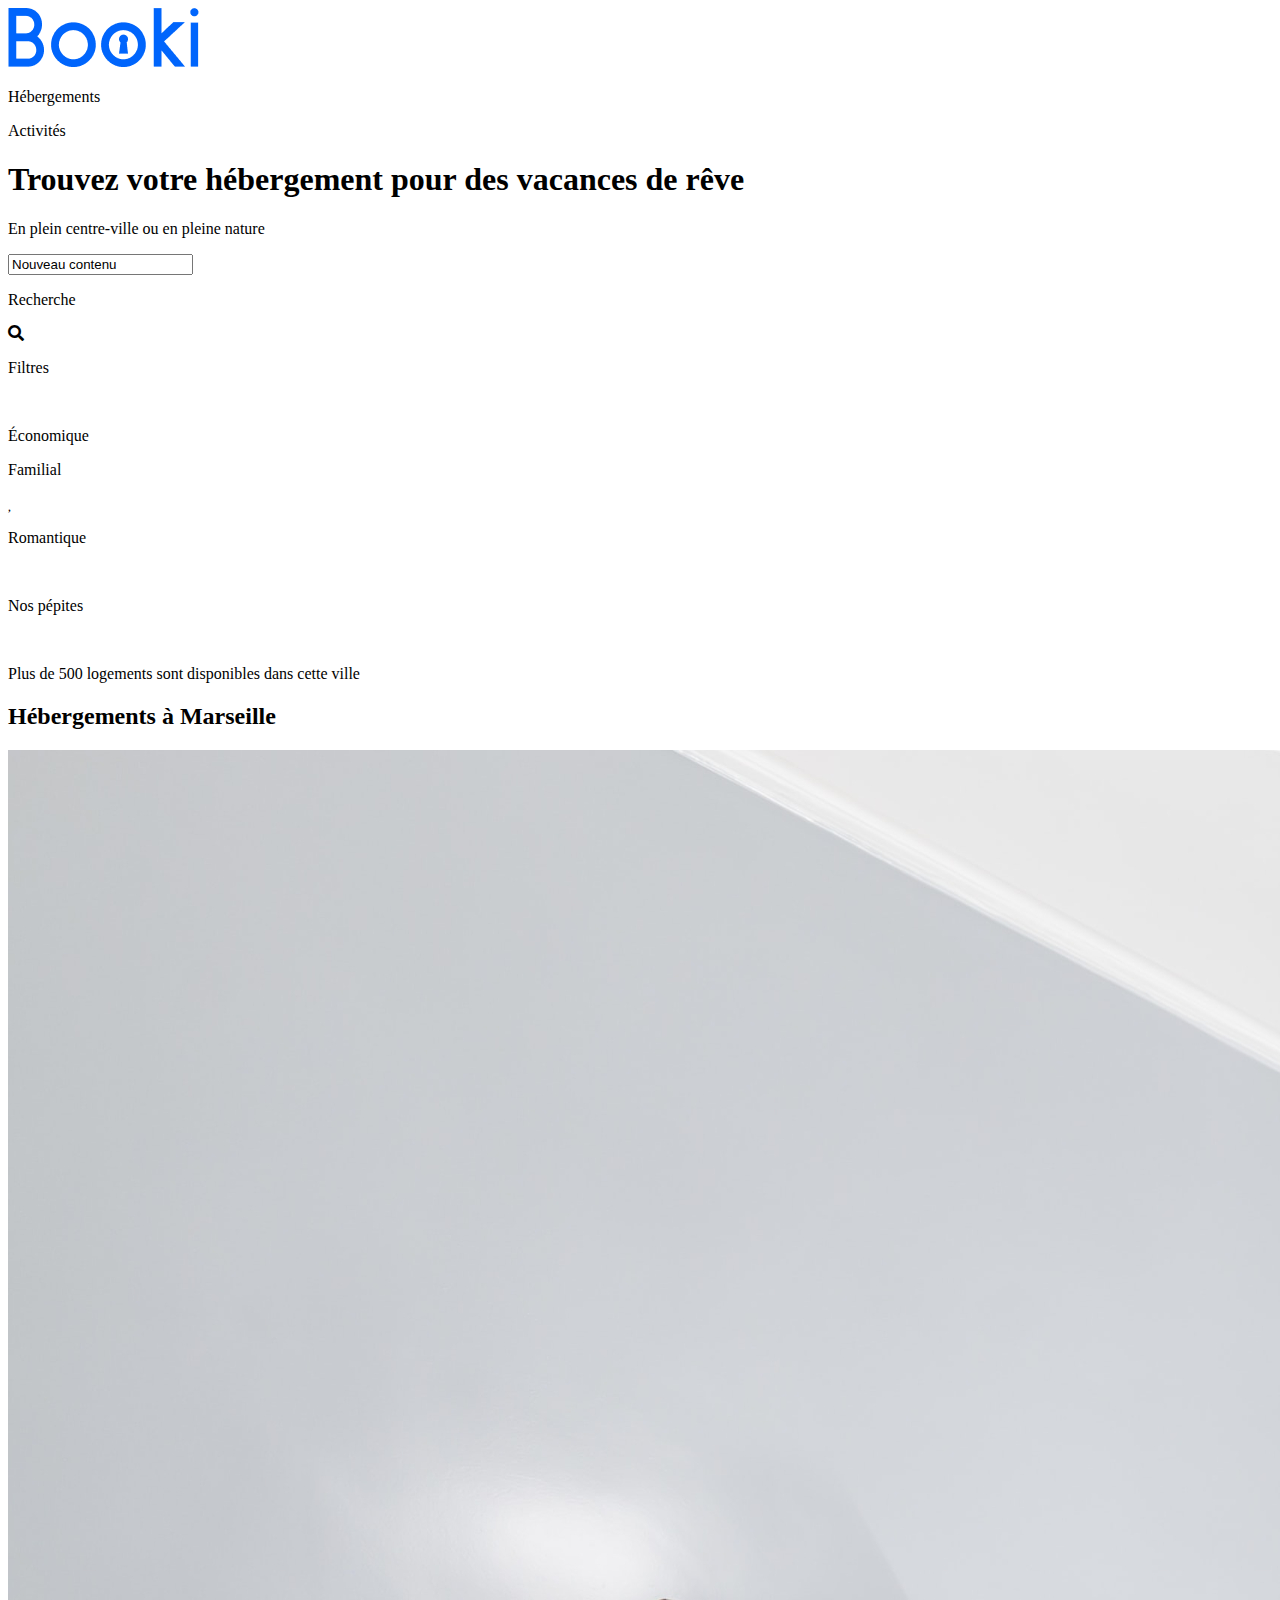
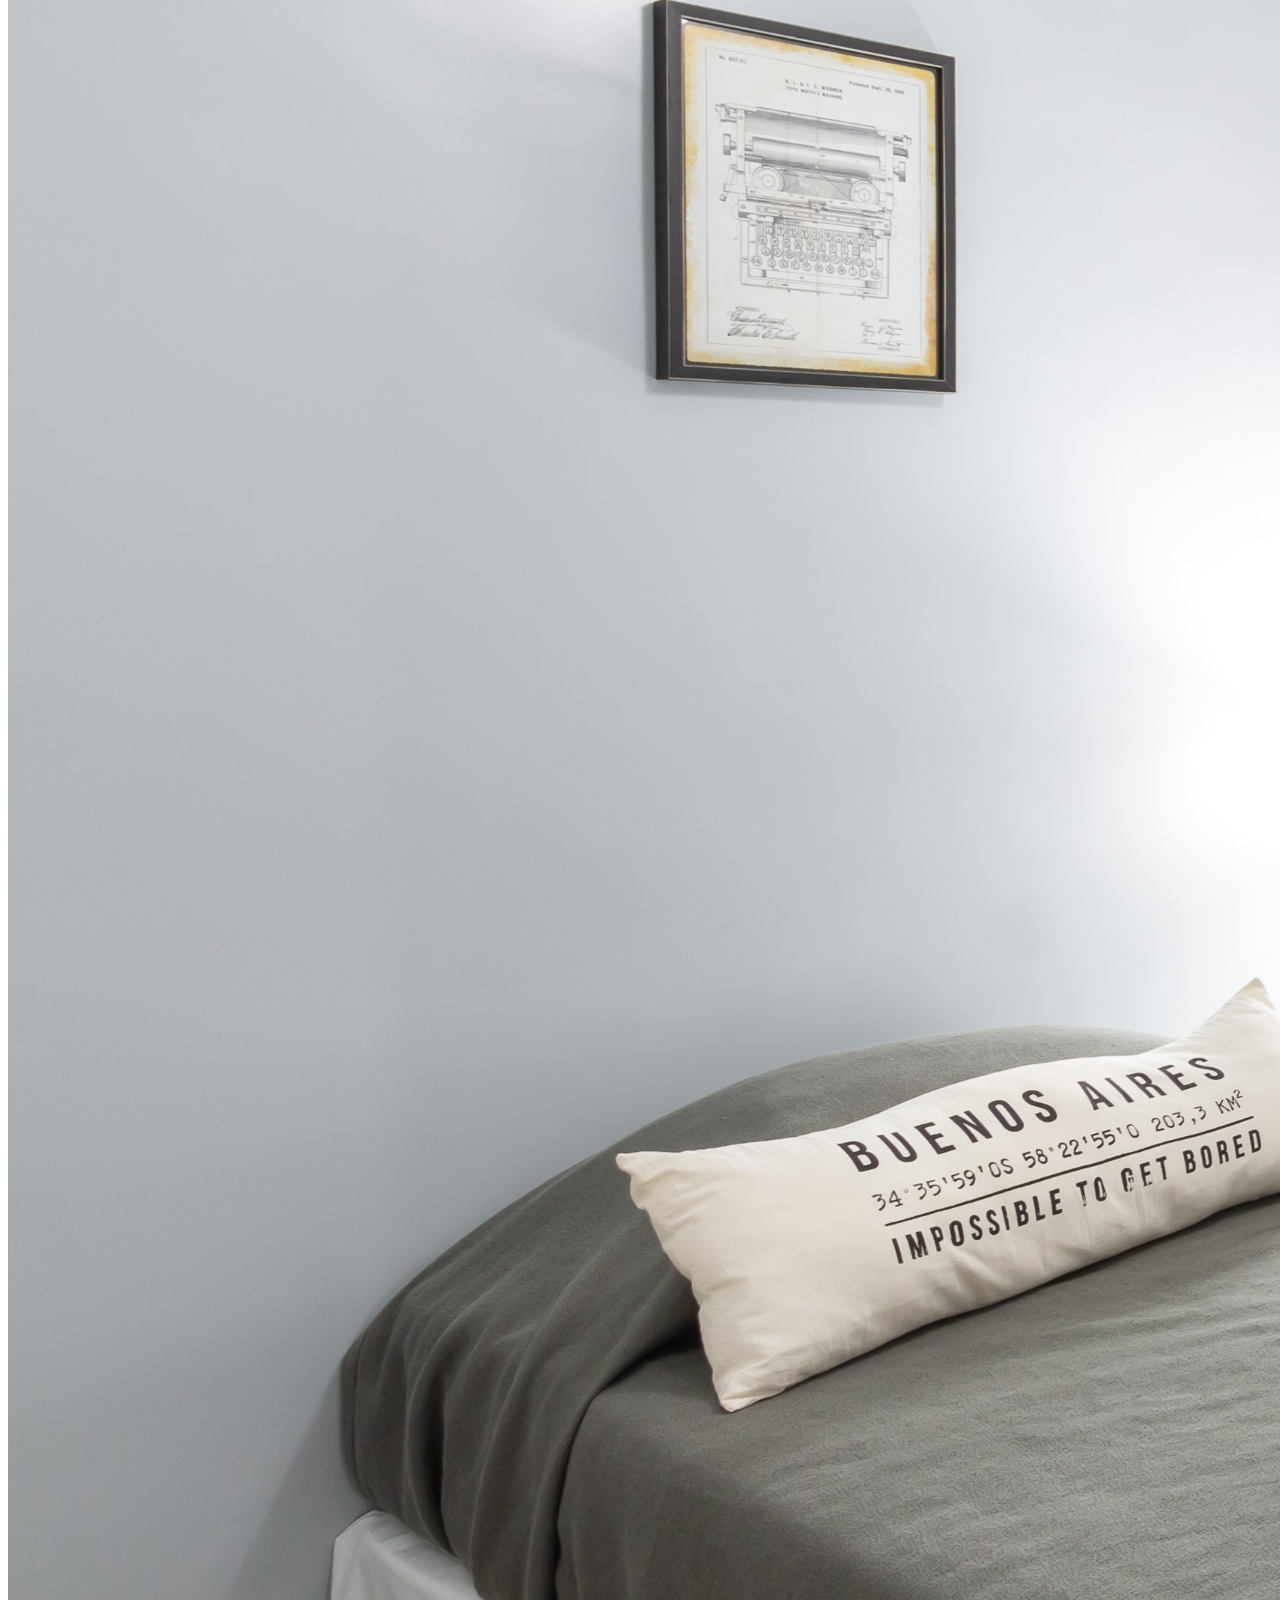
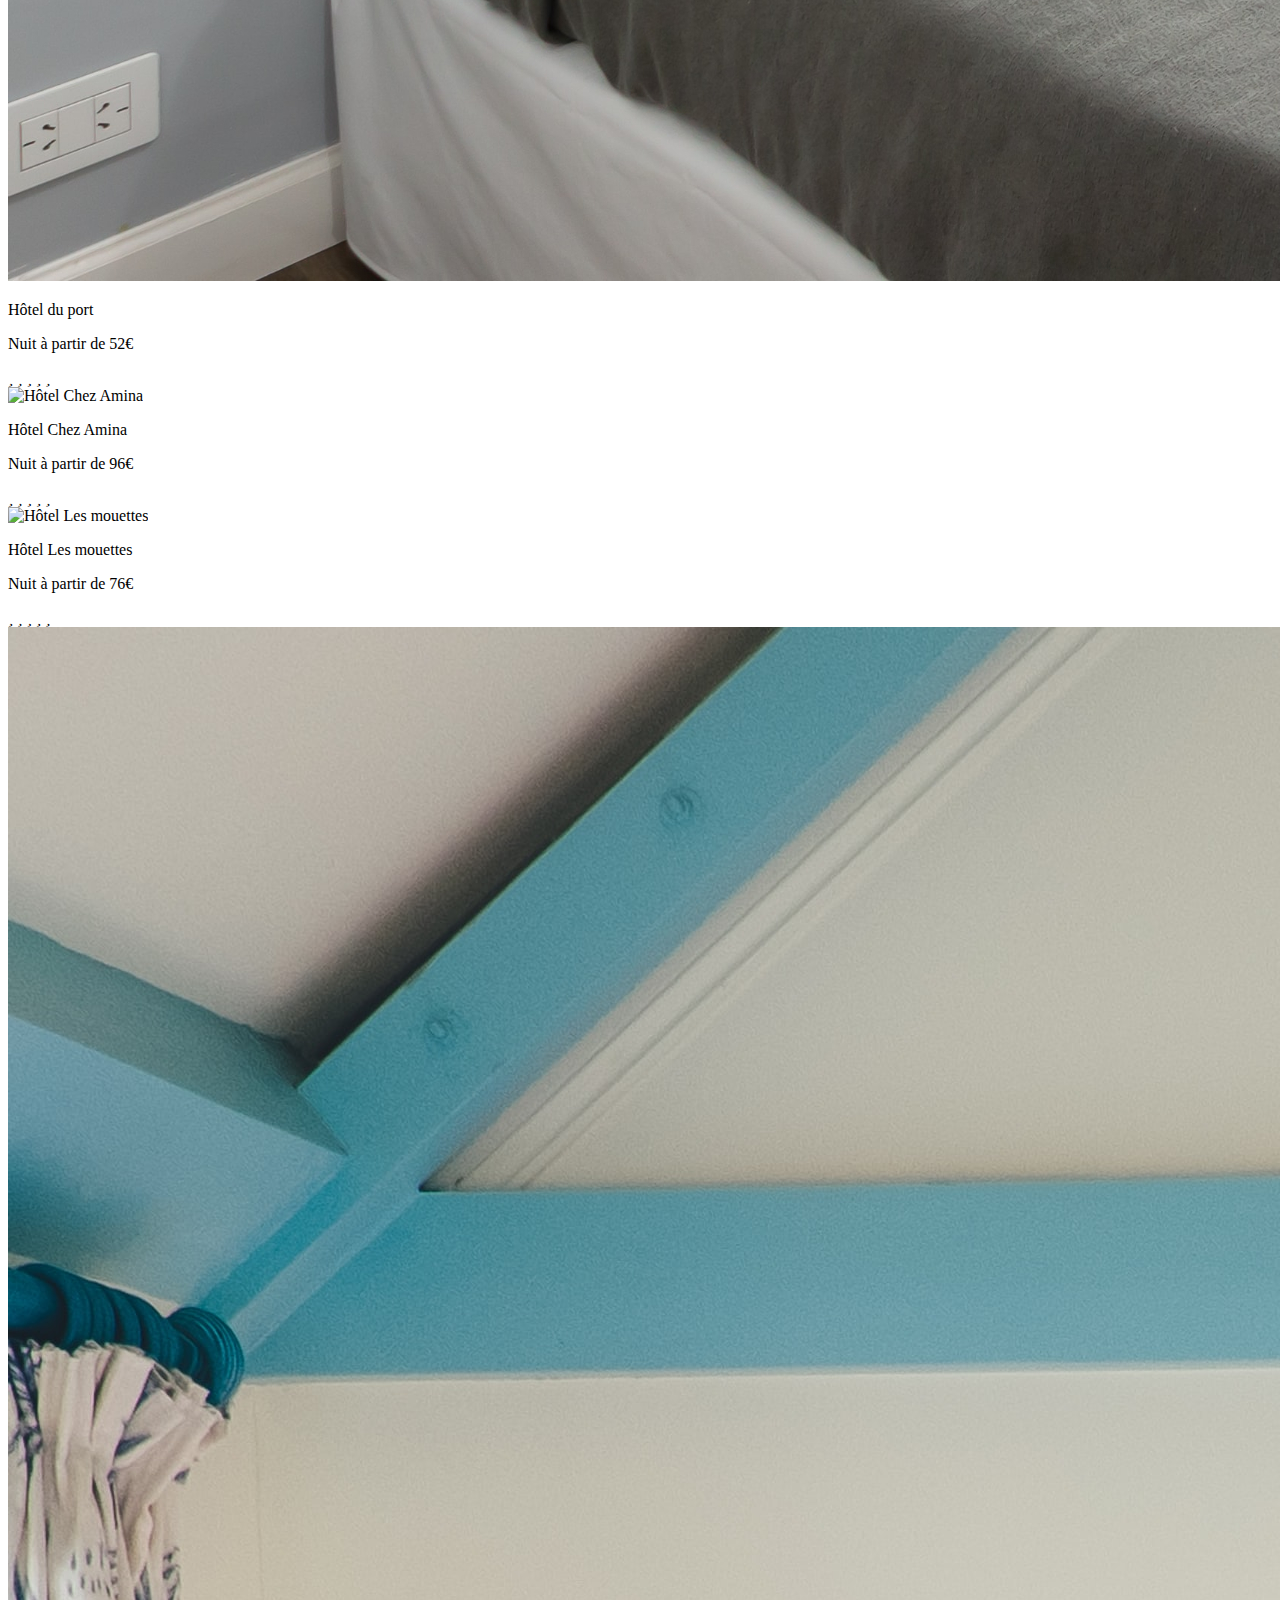
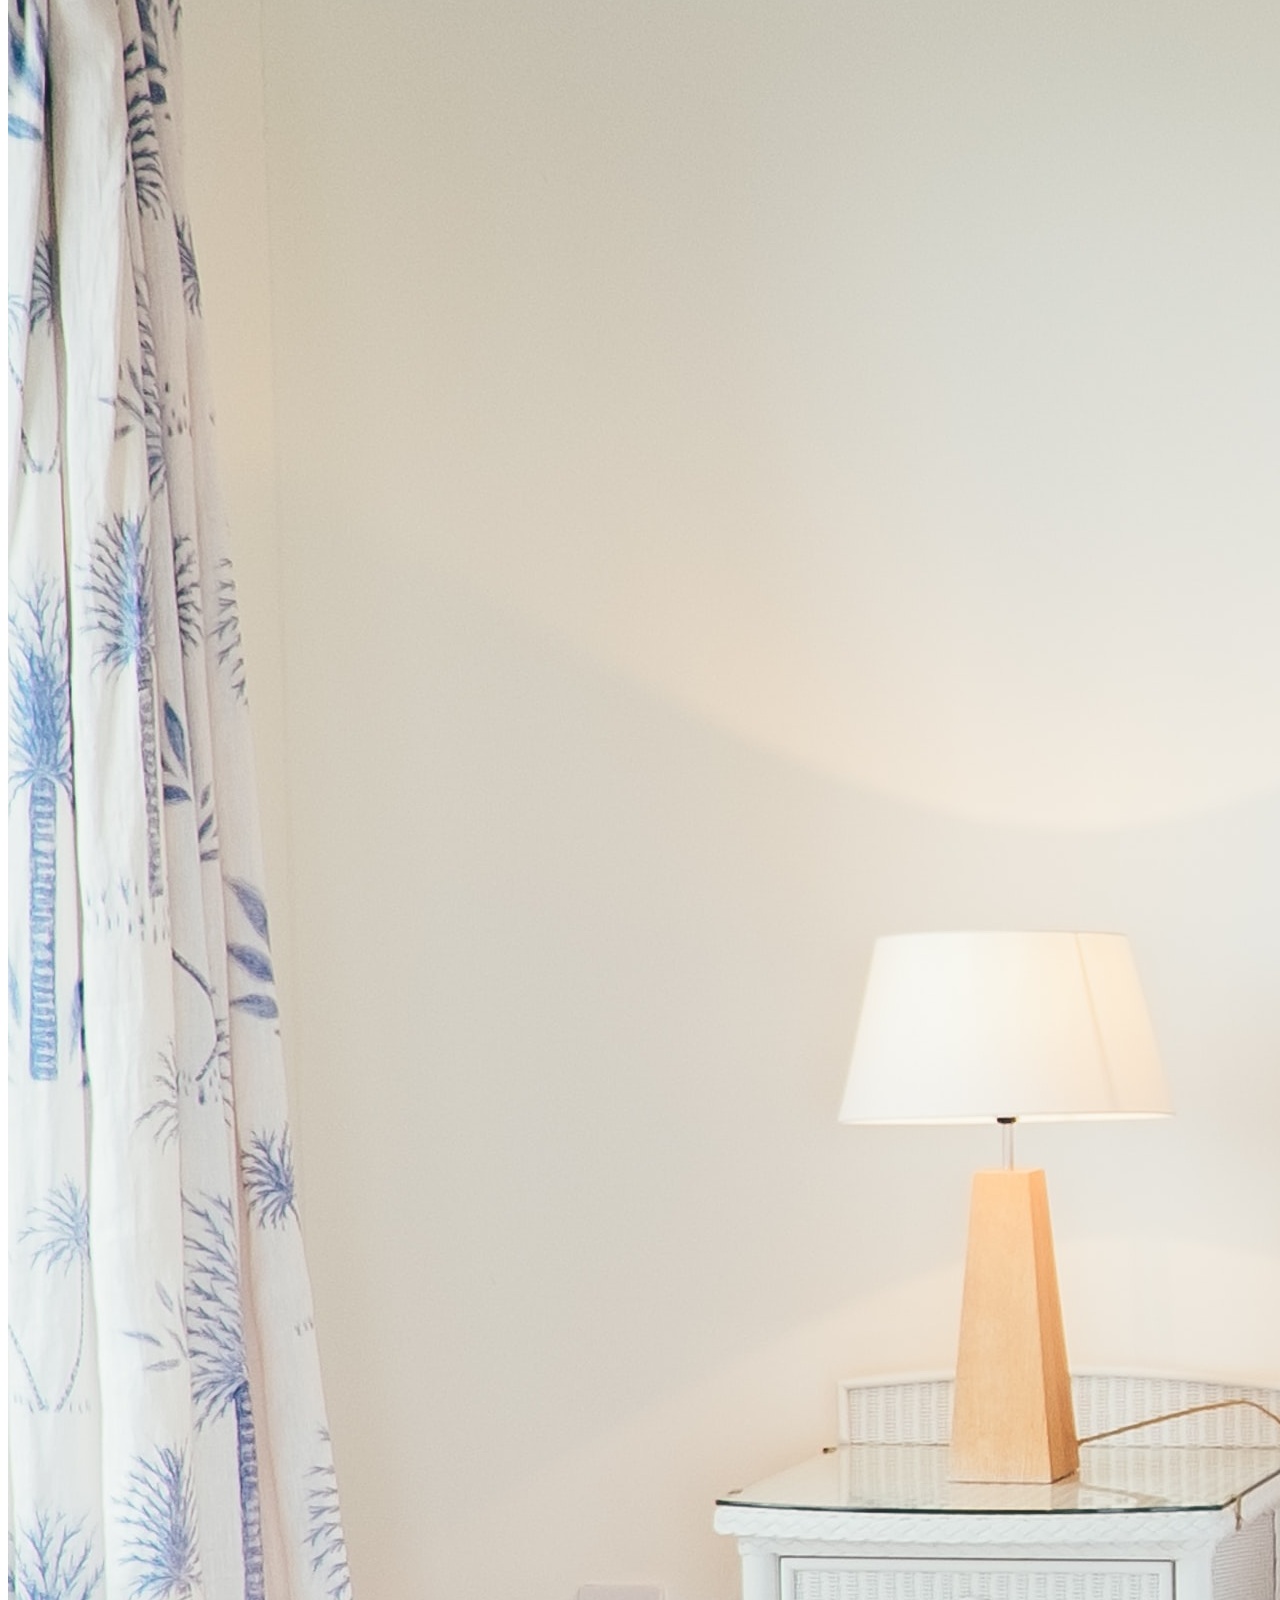
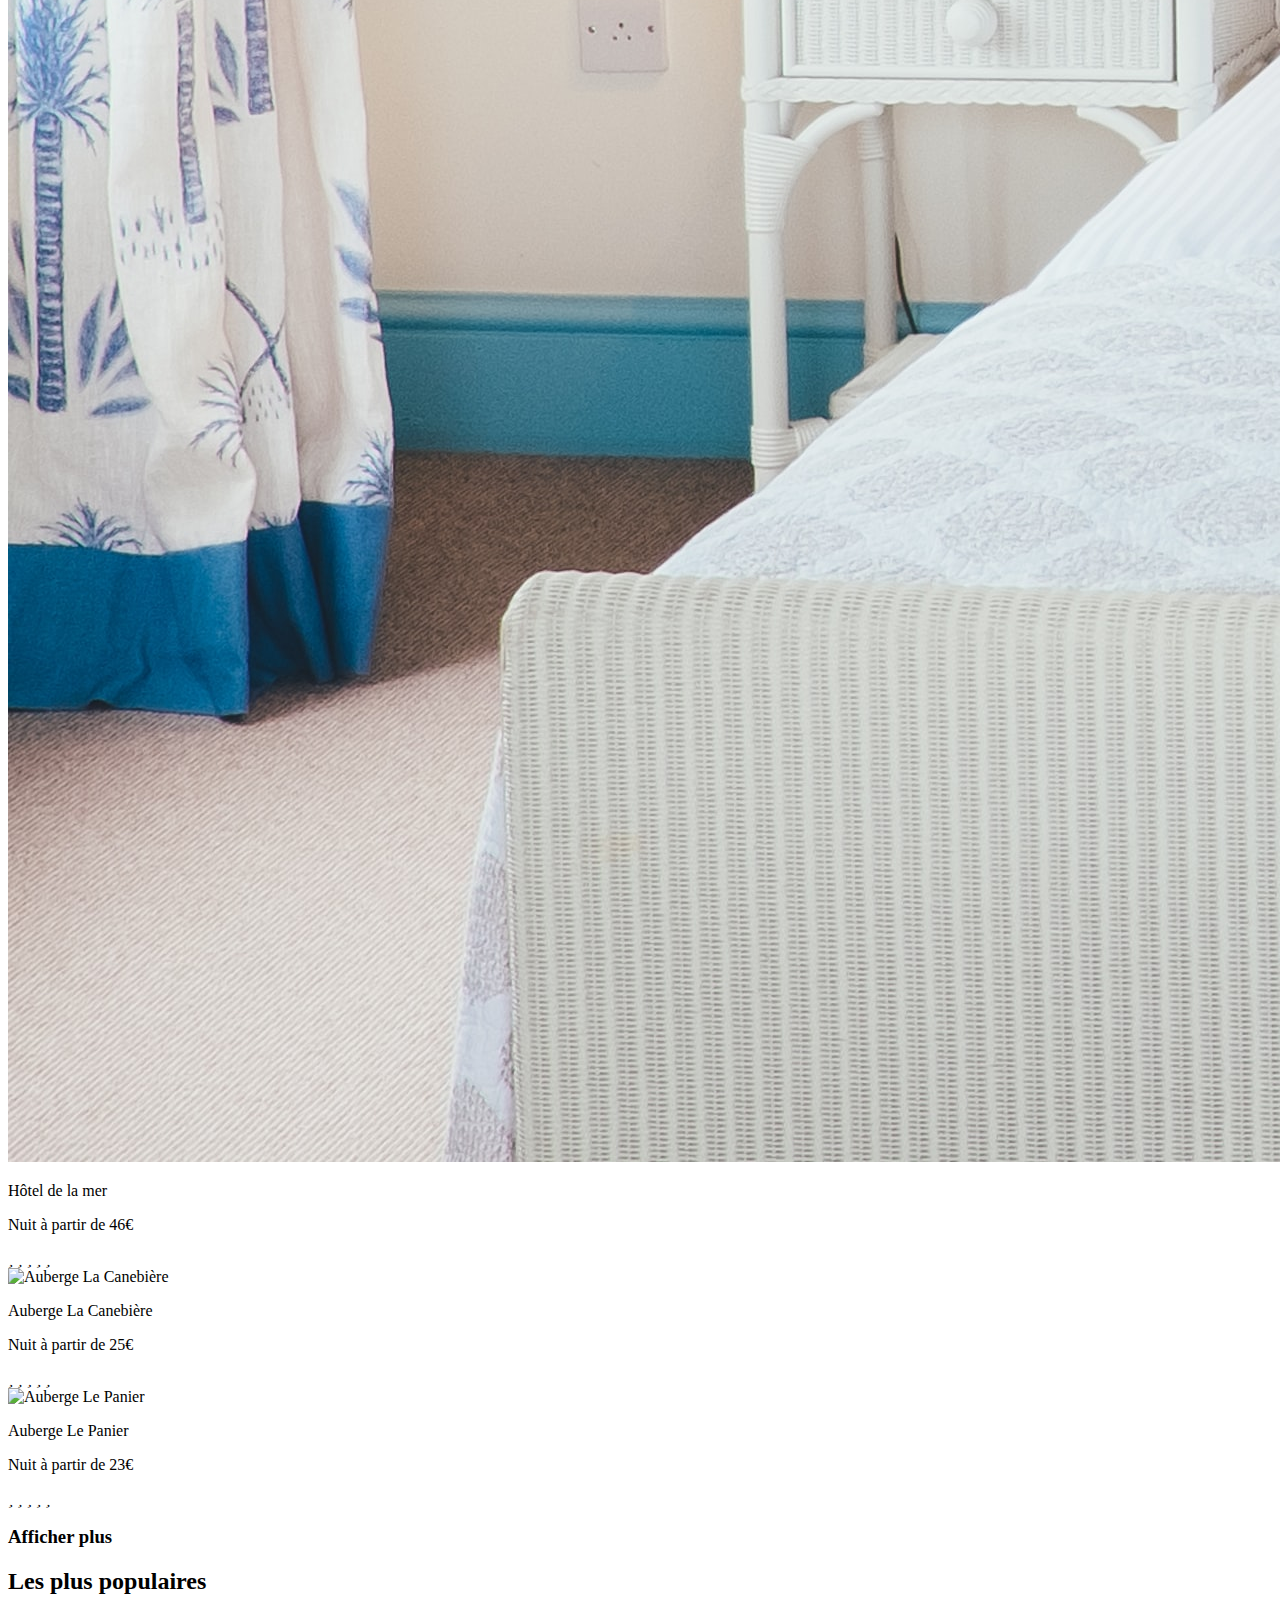
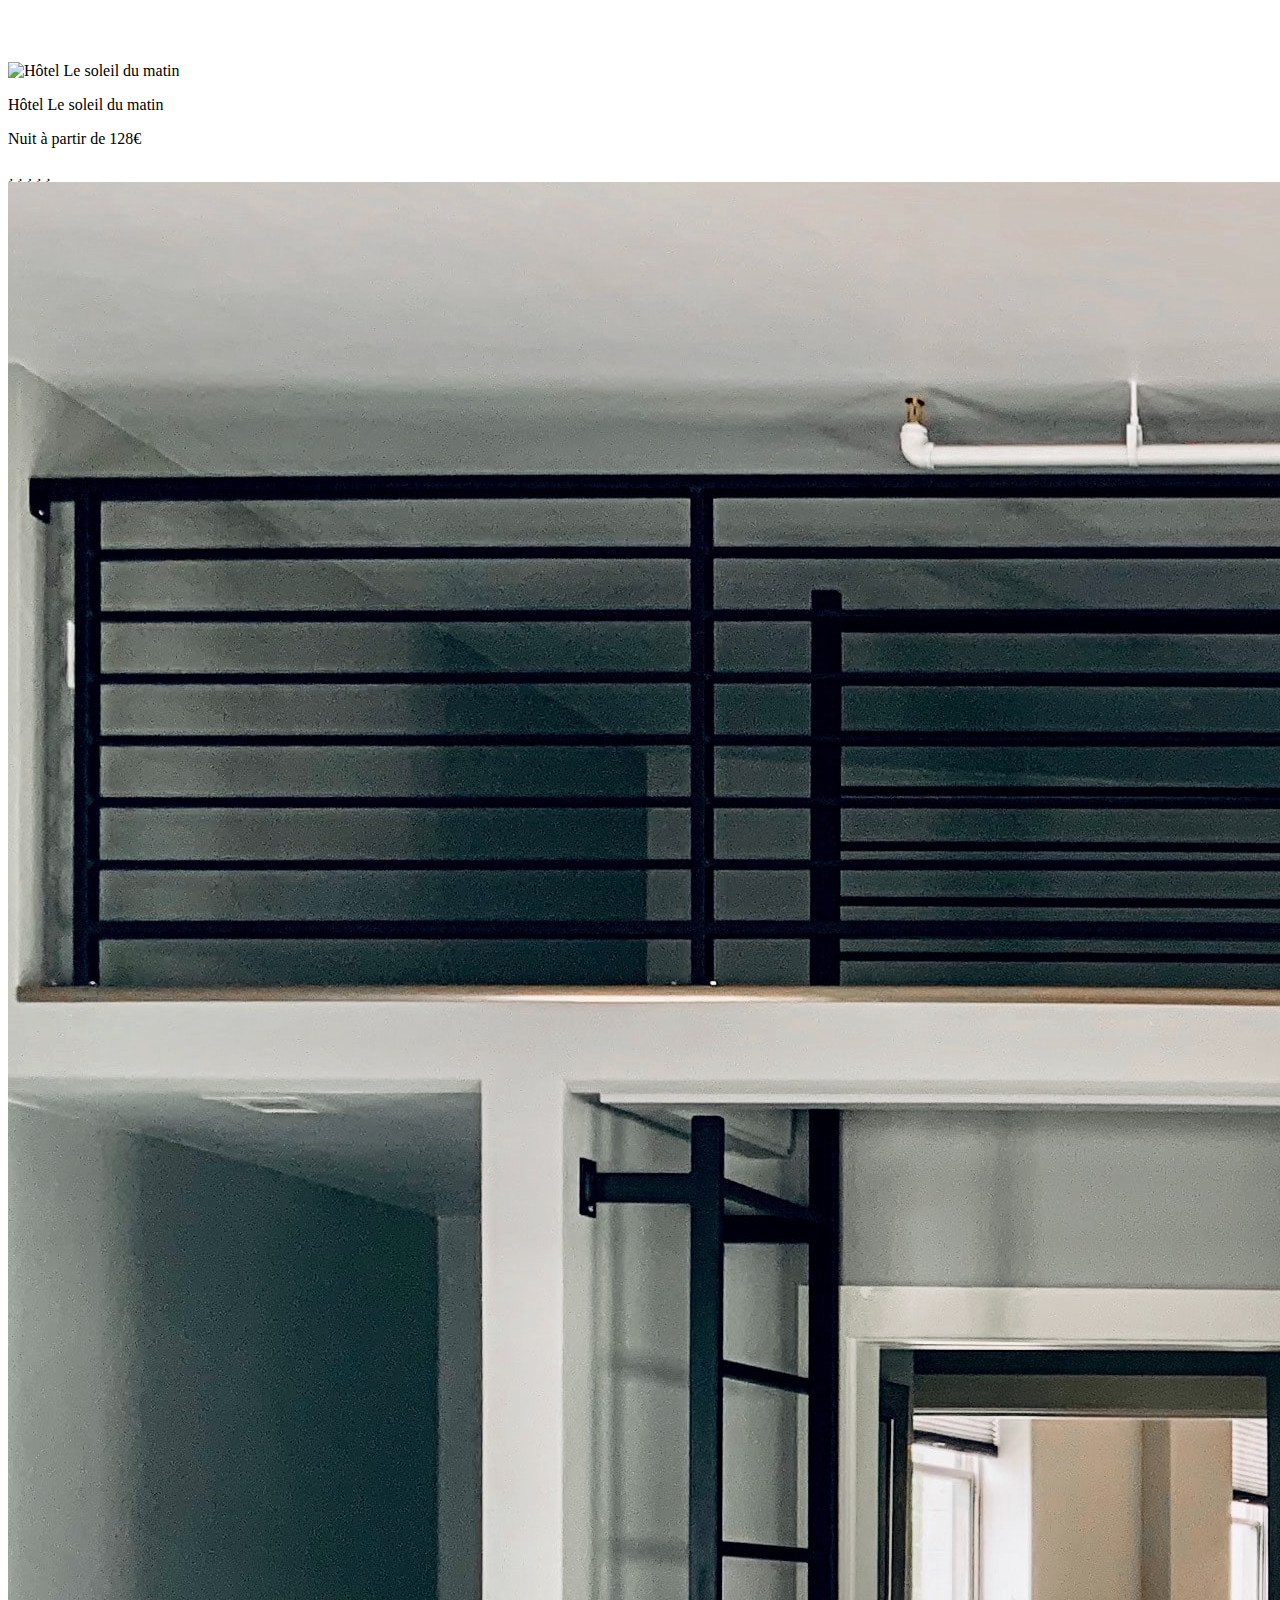
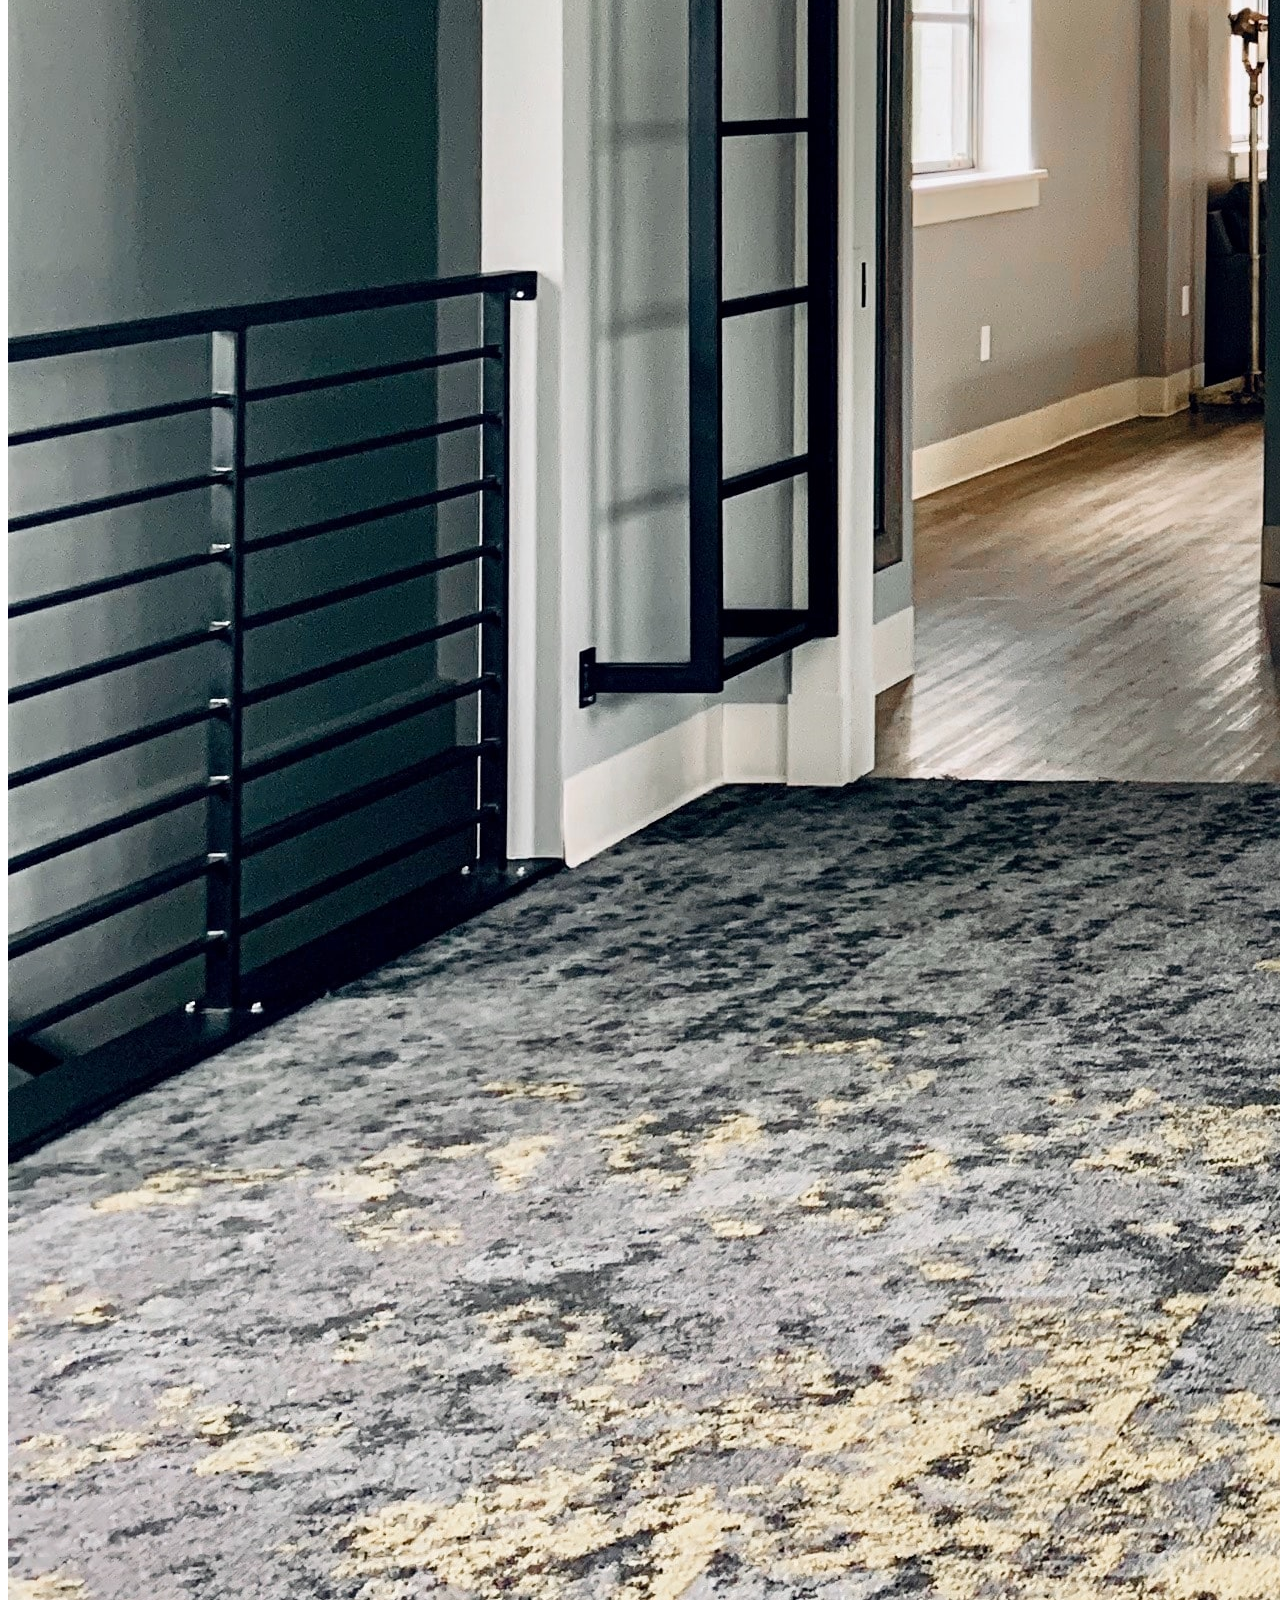
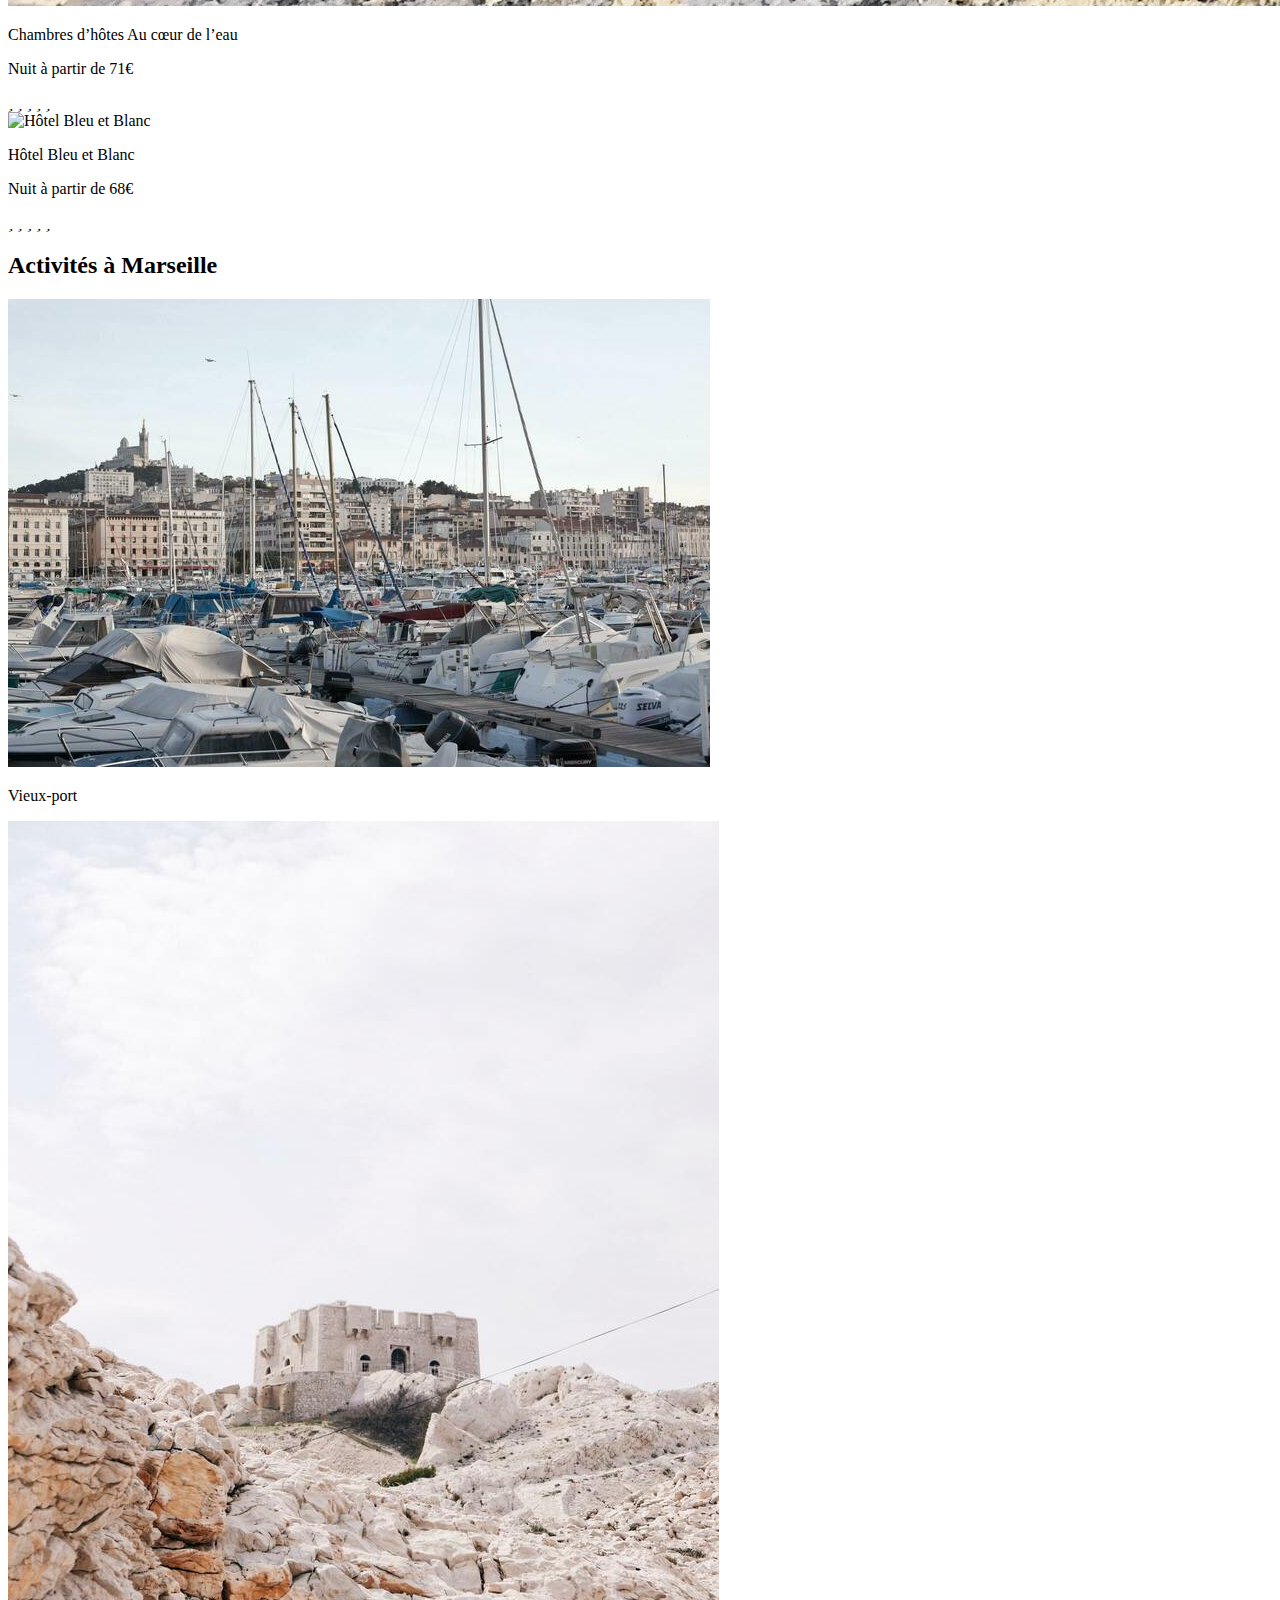
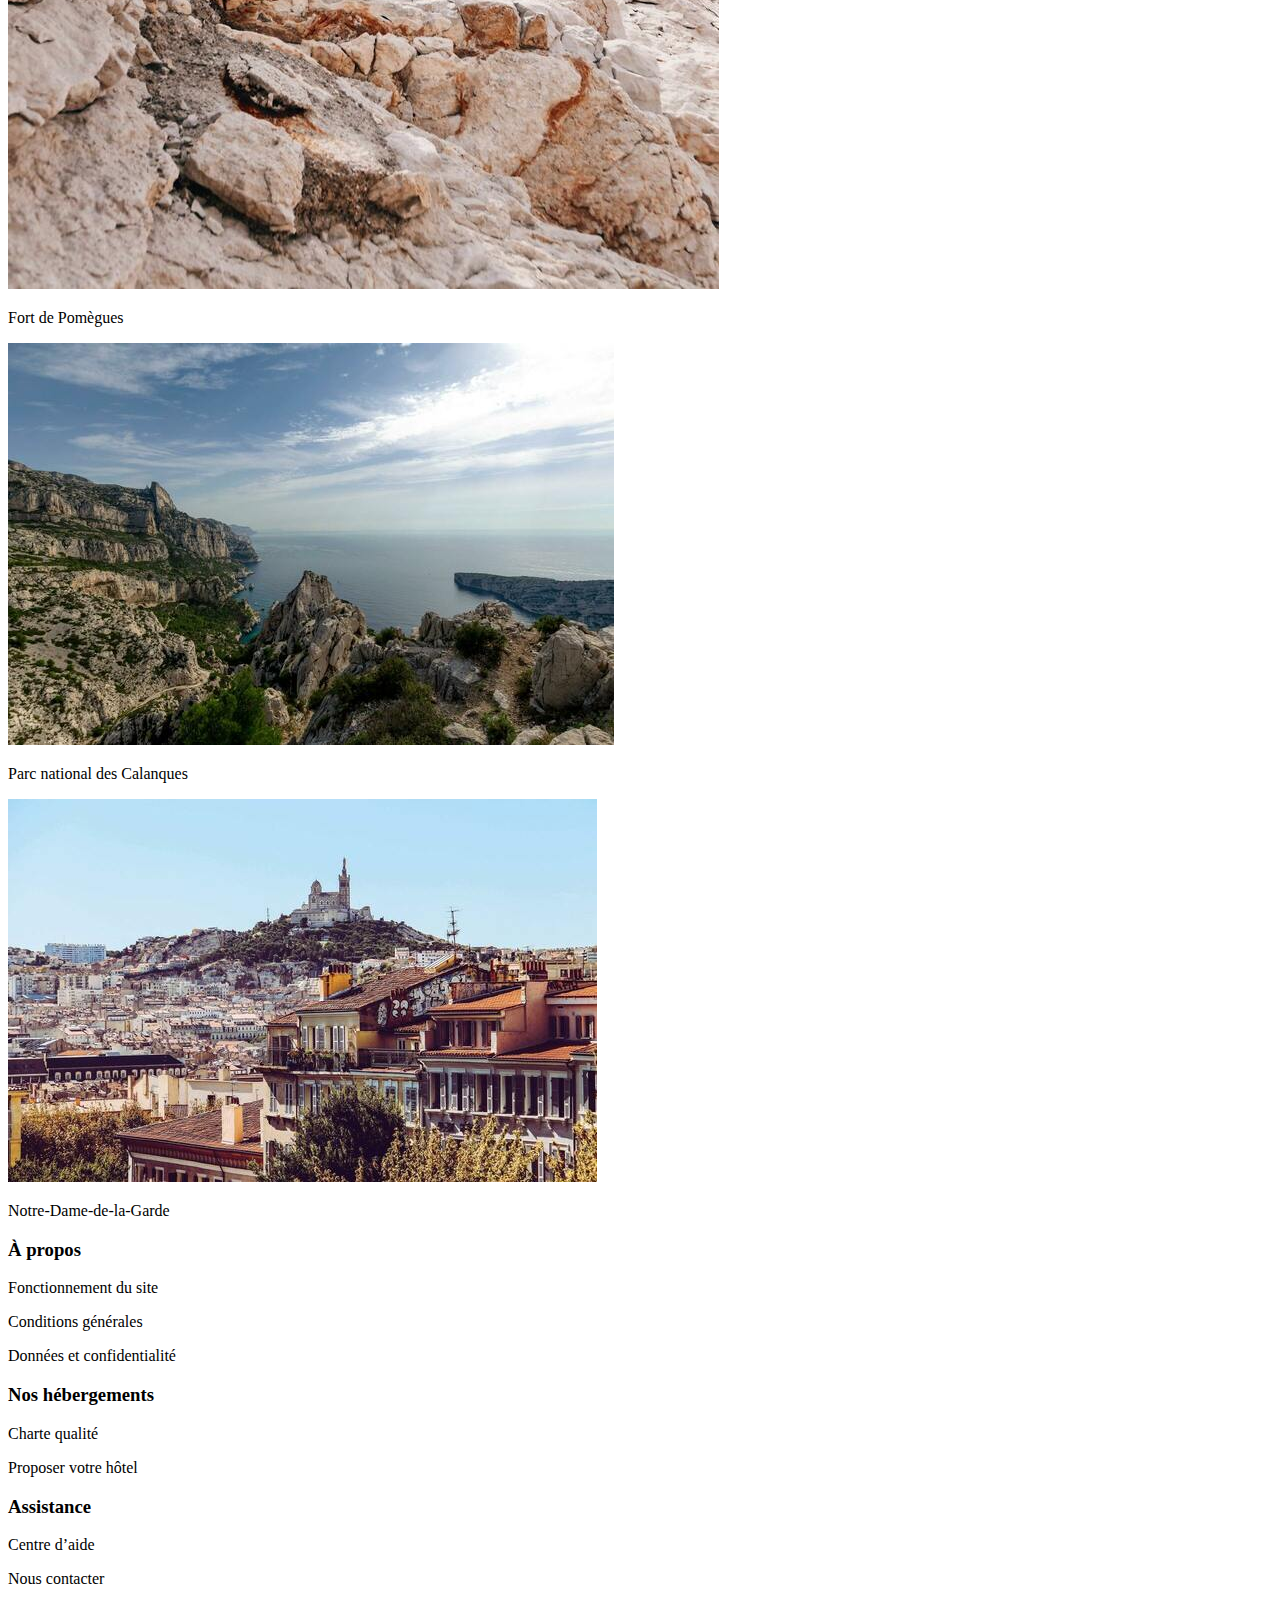
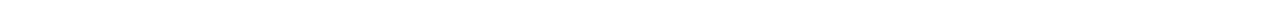
==== projet 1 openclassrooms/booki.html @ fd9eb40e "Add files via upload" ====
<!DOCTYPE Html>
<html>

<head>
    <meta charset="UTF-8">
    <link rel="stylesheet" type="text/css" href="Booki.css">
    <link rel="stylesheet" href="https://cdnjs.cloudflare.com/ajax/libs/font-awesome/5.15.4/css/all.min.css">
    <meta name="viewport" content="width=device-width, initial-scale=1.0">
    <!--importation icone-->
    <script src="https://kit.fontawesome.com/edab6cc87a.js" crossorigin="anonymous"></script>
    <!--google font importation -->
    <link rel="preconnect" Href="https://fonts.googleapis.com"><link rel="preconnect" Href="https://fonts.gstatic.com" crossorigin><link Href="https://fonts.googleapis.com/css2?family=Raleway:ital,wght@0,100..900;1,100..900&display=swap" rel="stylesheet">
    <title>Booki.com</title>
    
</head>

<body class="body">

    <header class="header">
        <img class="logo" src="image/Booki (1).png" alt="logo">
        <div class="position-text-header">
            <div class="ResPosHeader">
                <p class="Thebergements">Hébergements</p>
                <p class="activites">Activités</p>
            </div>
            <div class="barre-bleue"></div>
            <div class="barre-grise"></div>
        </div>
    </header>
    
    <div class="presentation">
        <h1>Trouvez votre hébergement pour des vacances de rêve</h1>
        <p>En plein centre-ville ou en pleine nature</p>
    </div>
<!--         section de recher de region et de pays dans le quelle trouver une location           -->
<section class="barre-recherche">
    <div class="icone">
        <i class="fa-solid fa-location-dot"></i>
    </div>

    <div class="zone-saisie">
        <input type="text" id="regionInput" placeholder="Entrez votre recherche ici">
    </div>

    <div class="bouton-recherche">
        <p>Recherche</p>
            <div class="icone-recherche">
                <i class="fas fa-search"></i>
            </div>
    </div>
    
</section>
<!--       section du filtre imobile à aligner avec du display flex              -->
<section class="filtre">
    <div class="filtrediv">
        <p>Filtres</p>
    </div>
    
        <div class="economique">
            <div class="icone-F">
                <i class="fa-solid fa-money-bill"></i>
            </div>
            <p>Économique</p>
        </div>

        <div class="familial">
            <div class="icone-FA">
                <i class="fa-solid fa-person"></i>
            </div>
            <p>Familial</p>
        </div>

        <div class="romantique">
            <div class="icone-F">
                <i class="fa-solid fa-heart"></i>
            </div>
            <p>Romantique</p>
        </div>

        <div class="nospepite">
            <div class="icone-F">
                <i class="fa-solid fa-fire"></i>
            </div>
            <p>Nos pépites</p>
        </div>
</section>

<section class="bare information">

    <div class="B-info">
        <div class="icone-BI">
            <i class="fa-solid fa-info"></i>
        </div>

        <div class="BI-text">
            <p>Plus de 500 logements sont disponibles dans cette ville</p>
        </div>
    </div>

</section>
<!--                    section code hebergement et populaire                   -->
    <section class="hebergements">
        
        <div class="HébergMarseille">
            <h2>Hébergements à Marseille</h2>
        
            <div class="row">
                <article class="cartehotel" >
                    <img src="image/967ac2a7cb19bb0c4258e86af21e4053.jpg" alt="Hôtel du port">
                    <P class="nomGras">Hôtel du port</p>
                    <p>Nuit à partir de 52€</p>
                        <div class="star-icon-container">
                            <i class="fa-solid fa-star"></i>
                            <i class="fa-solid fa-star"></i>
                            <i class="fa-solid fa-star"></i>
                            <i class="fa-solid fa-star"></i>
                            <i class="fa-solid fa-star"></i>
                        </div>
                </article>

                <article class="cartehotel" >
                    <img src="image/862c3e92b2d2b82697be892a830e5692.jpg" alt="Hôtel Chez Amina">
                    <P class="nomGras">Hôtel Chez Amina</P>
                    <p>Nuit à partir de 96€</p>
                    <div class="star-icon-container">
                        <i class="fa-solid fa-star"></i>
                        <i class="fa-solid fa-star"></i>
                        <i class="fa-solid fa-star"></i>
                        <i class="fa-solid fa-star"></i>
                        <i class="fa-solid fa-star"></i>
                    </div>
                </article>

                <article class="cartehotel" >
                    <img src="image/ece9a0f6a77dc263e5dd6eb3bdb9d6fc.jpg" alt="Hôtel Les mouettes">
                    <P class="nomGras">Hôtel Les mouettes</p>
                    <p>Nuit à partir de 76€</p>
                    <div class="star-icon-container">
                        <i class="fa-solid fa-star"></i>
                        <i class="fa-solid fa-star"></i>
                        <i class="fa-solid fa-star"></i>
                        <i class="fa-solid fa-star"></i>
                        <i class="fa-solid fa-star"></i>
                    </div>
                </article>
            </div>
            <!--3           carte du dessus a mettre a l'horizontale                 -->
            <div class="row">
                <article class="cartehotel" >
                    <img src="image/hotel de la mer.jpg" alt="Hôtel de la mer">
                    <P class="nomGras">Hôtel de la mer</p>
                    <p>Nuit à partir de 46€</p>
                    <div class="star-icon-container">
                        <i class="fa-solid fa-star"></i>
                        <i class="fa-solid fa-star"></i>
                        <i class="fa-solid fa-star"></i>
                        <i class="fa-solid fa-star"></i>
                        <i class="fa-solid fa-star"></i>
                    </div>
                </article>
            
                <article class="cartehotel" >
                    <img src="image/Auberge La Canebière.jpg" alt="Auberge La Canebière">
                    <P class="nomGras">Auberge La Canebière</p>
                    <p>Nuit à partir de 25€</p>
                    <div class="star-icon-container">
                        <i class="fa-solid fa-star"></i>
                        <i class="fa-solid fa-star"></i>
                        <i class="fa-solid fa-star"></i>
                        <i class="fa-solid fa-star"></i>
                        <i class="fa-solid fa-star"></i>
                    </div>
                </article>

                <article class="cartehotel" >
                    <img src="image/Auberge Le Panier.jpg" alt="Auberge Le Panier">
                    <P class="nomGras">Auberge Le Panier</p>
                    <p>Nuit à partir de 23€</p>
                    <div class="star-icon-container">
                        <i class="fa-solid fa-star"></i>
                        <i class="fa-solid fa-star"></i>
                        <i class="fa-solid fa-star"></i>
                        <i class="fa-solid fa-star"></i>
                        <i class="fa-solid fa-star"></i>
                    </div>
                </article>
            </div>
            <h3>Afficher plus<h3>

        </div>

        <div class="populaires">

            
                    <div class="dessus-pop">
                        <h2>Les plus populaires<h2>
                        <i class="fa-solid fa-chart-line"></i>
                    </div>
                
                <div class="column">
                
                    <article class="cartehotelPOP" >
                        <img src="image/Hôtel Le soleil du matin.jpg" alt="Hôtel Le soleil du matin">
                            <div class="position-info">
                                    <P class="nomGras">Hôtel Le soleil du matin</p>
                                    <p>Nuit à partir de 128€</p>
                                <div class="star-icon-container">
                                    <i class="fa-solid fa-star"></i>
                                    <i class="fa-solid fa-star"></i>
                                    <i class="fa-solid fa-star"></i>
                                    <i class="fa-solid fa-star"></i>
                                    <i class="fa-solid fa-star"></i>
                                </div>
                            </div>
                    </article>
                

                    <article class="cartehotelPOP" >
                        <img src="image/Au cœur de l eau.jpg" alt="Chambres d’hôtes Au cœur de l’eau"></i>
                            <div class="position-info">
                                    <P class="nomGras">Chambres d’hôtes Au cœur de l’eau</p>
                                    <p>Nuit à partir de 71€</p>
                                <div class="star-icon-container">
                                    <i class="fa-solid fa-star"></i>
                                    <i class="fa-solid fa-star"></i>
                                    <i class="fa-solid fa-star"></i>
                                    <i class="fa-solid fa-star"></i>
                                    <i class="fa-solid fa-star"></i>
                                </div>
                            </div>
                    </article>

                    <article class="cartehotelPOP" >
                        <img src="image/Hôtel Bleu et Blanc.jpg" alt="Hôtel Bleu et Blanc">
                            <div class="position-info">
                                    <P class="nomGras">Hôtel Bleu et Blanc</p>
                                    <p>Nuit à partir de 68€</p>
                                <div class="star-icon-container">
                                    <i class="fa-solid fa-star"></i>
                                    <i class="fa-solid fa-star"></i>
                                    <i class="fa-solid fa-star"></i>
                                    <i class="fa-solid fa-star"></i>
                                    <i class="fa-solid fa-star"></i>
                                </div>
                            </div>
                    </artique>
                </div>
        </div>


    </section>

    <!--Activités à Marseille-->

    <section class="ActiMarseille">
        
        <h2>Activités à Marseille</h2>

        <div class="container-acti">
            <article class="cartActiMars" >
                <img src="image/Vieux-Port.jpg" alt="Vieux-Port">
                    <div class="position-text-Acti">
                        <p>Vieux-port</p>
                    </div>
            </article>

            <article class="cartActiMars" >
                <img src="image/Fort de Pomègues.jpg" alt="Fort de Pomègues">
                    <div class="position-text-Acti">
                        <p>Fort de Pomègues</p>
                    </div>
            </article>

            <article class="cartActiMars" >
                <img src="image/Parc national des Calanques.jpg" alt="Parc national des Calanques">
                    <div class="position-text-Acti">
                        <p>Parc national des Calanques</p>
                    </div>
            </article>

            <article class="cartActiMars" >
                <img src="image/Notre-Dame-de-la-Garde.jpg" alt="Notre-Dame-de-la-Garde">
                    <div class="position-text-Acti">
                        <p>Notre-Dame-de-la-Garde</p>
                    </div>
            </article>
        </div>
    </section>
    
    <footer>
        <section class="footer">
            <div class="group">
                <div class="Apropos">
                    <h3>À propos</h3>
                    <p>Fonctionnement du site</p>
                    <p>Conditions générales </p>
                    <p>Données et confidentialité</p>
                </div>
            </div>
    
            <div class="group">
                <div class="Nos_hebergements">
                    <h3>Nos hébergements</h3>
                    <p>Charte qualité</p>
                    <p>Proposer votre hôtel</p>
                </div>
            </div>
    
            <div class="group">
                <div class="Assistance">
                    <h3>Assistance</h3>
                    <p>Centre d’aide</p>
                    <p>Nous contacter</p>
                </div>
            </div>
        </section>
    </footer>

<!-- liens JS html pou la bare de recherhce -->
<script src="sectionrecherche.js"></script>
</body>

</Html>
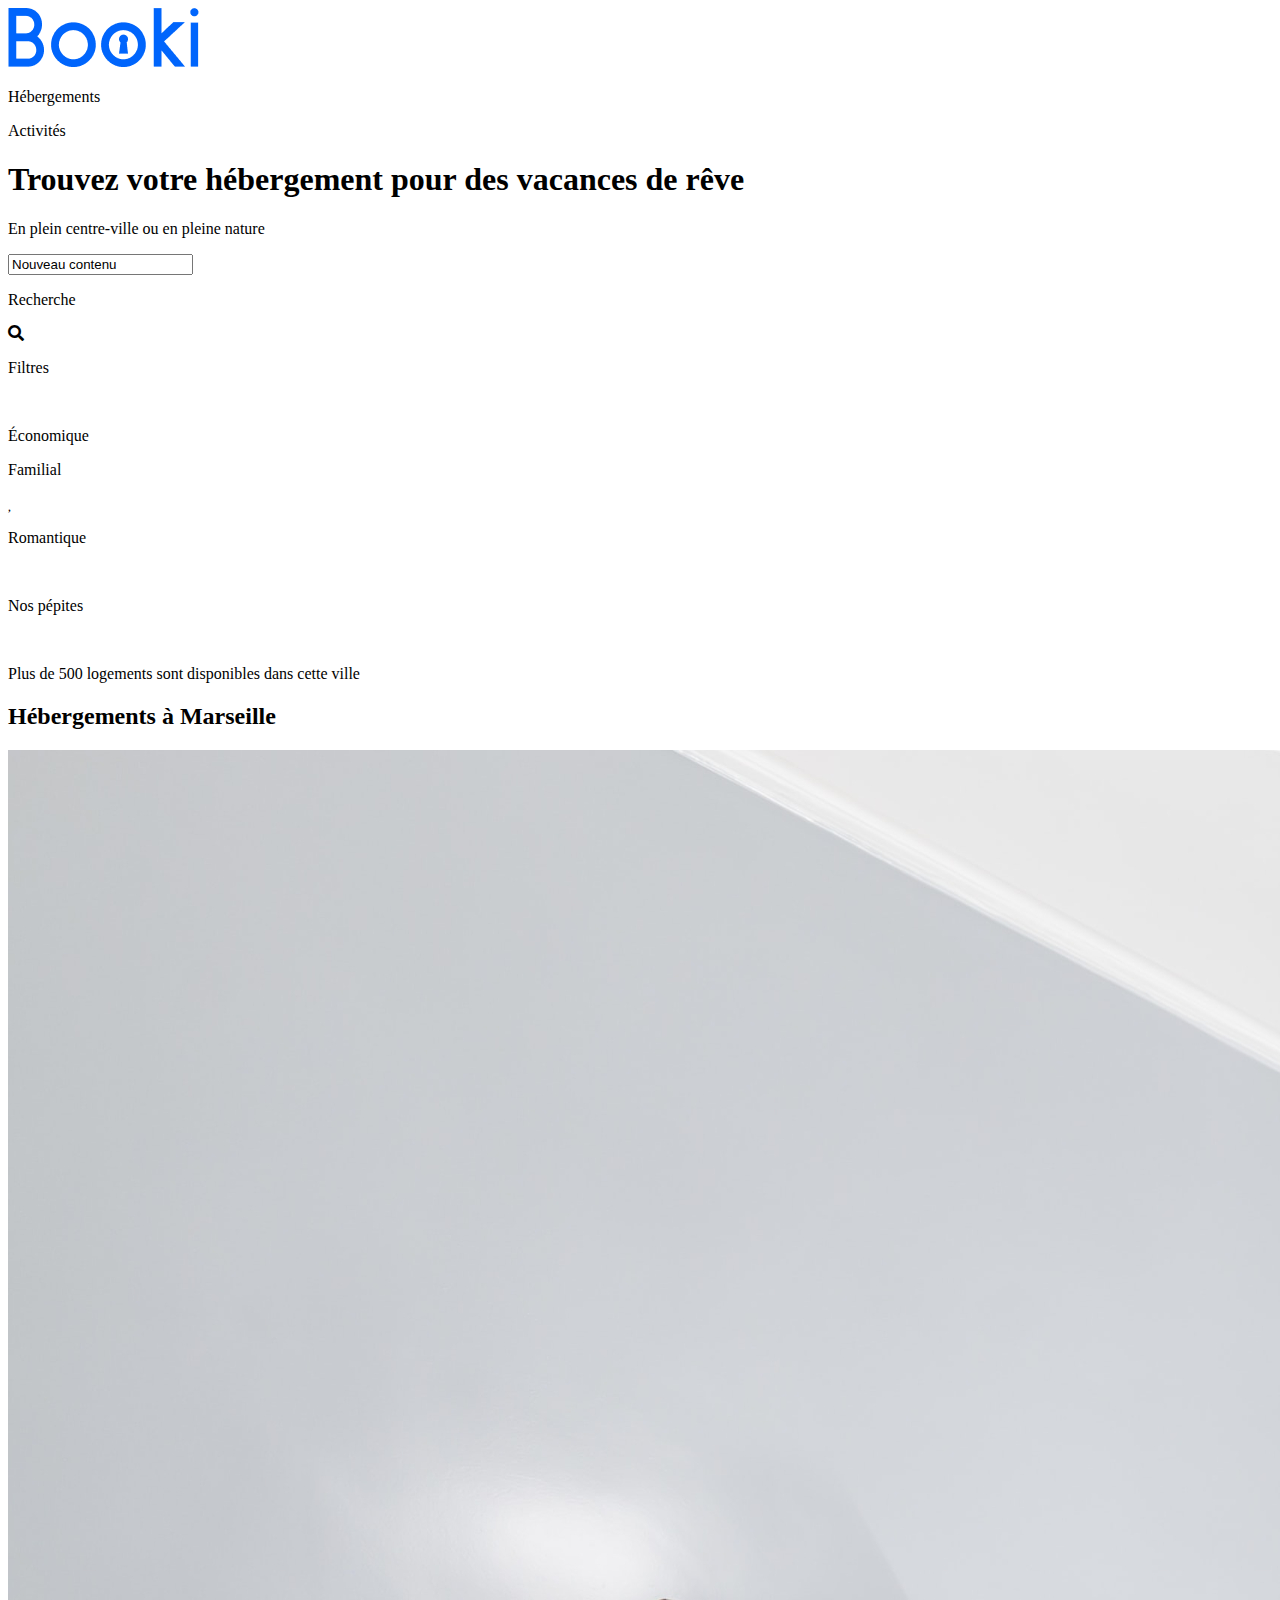
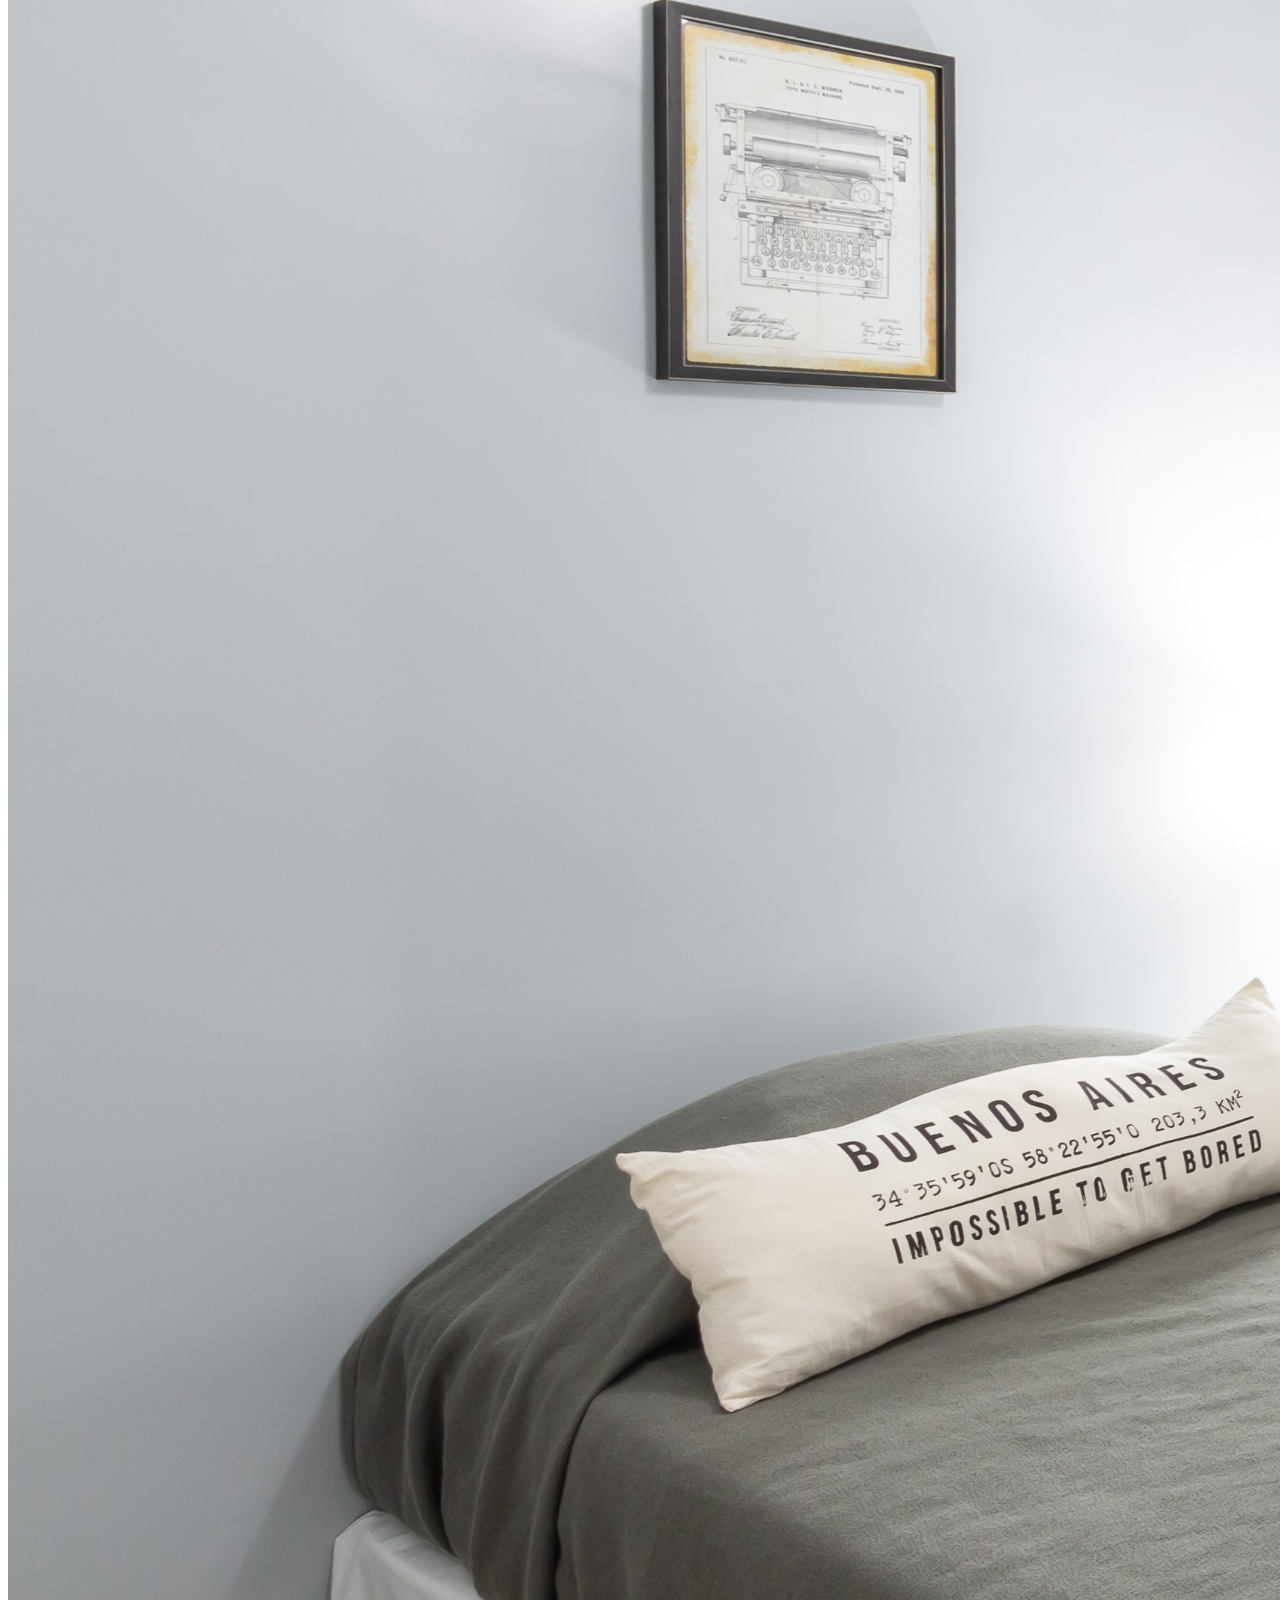
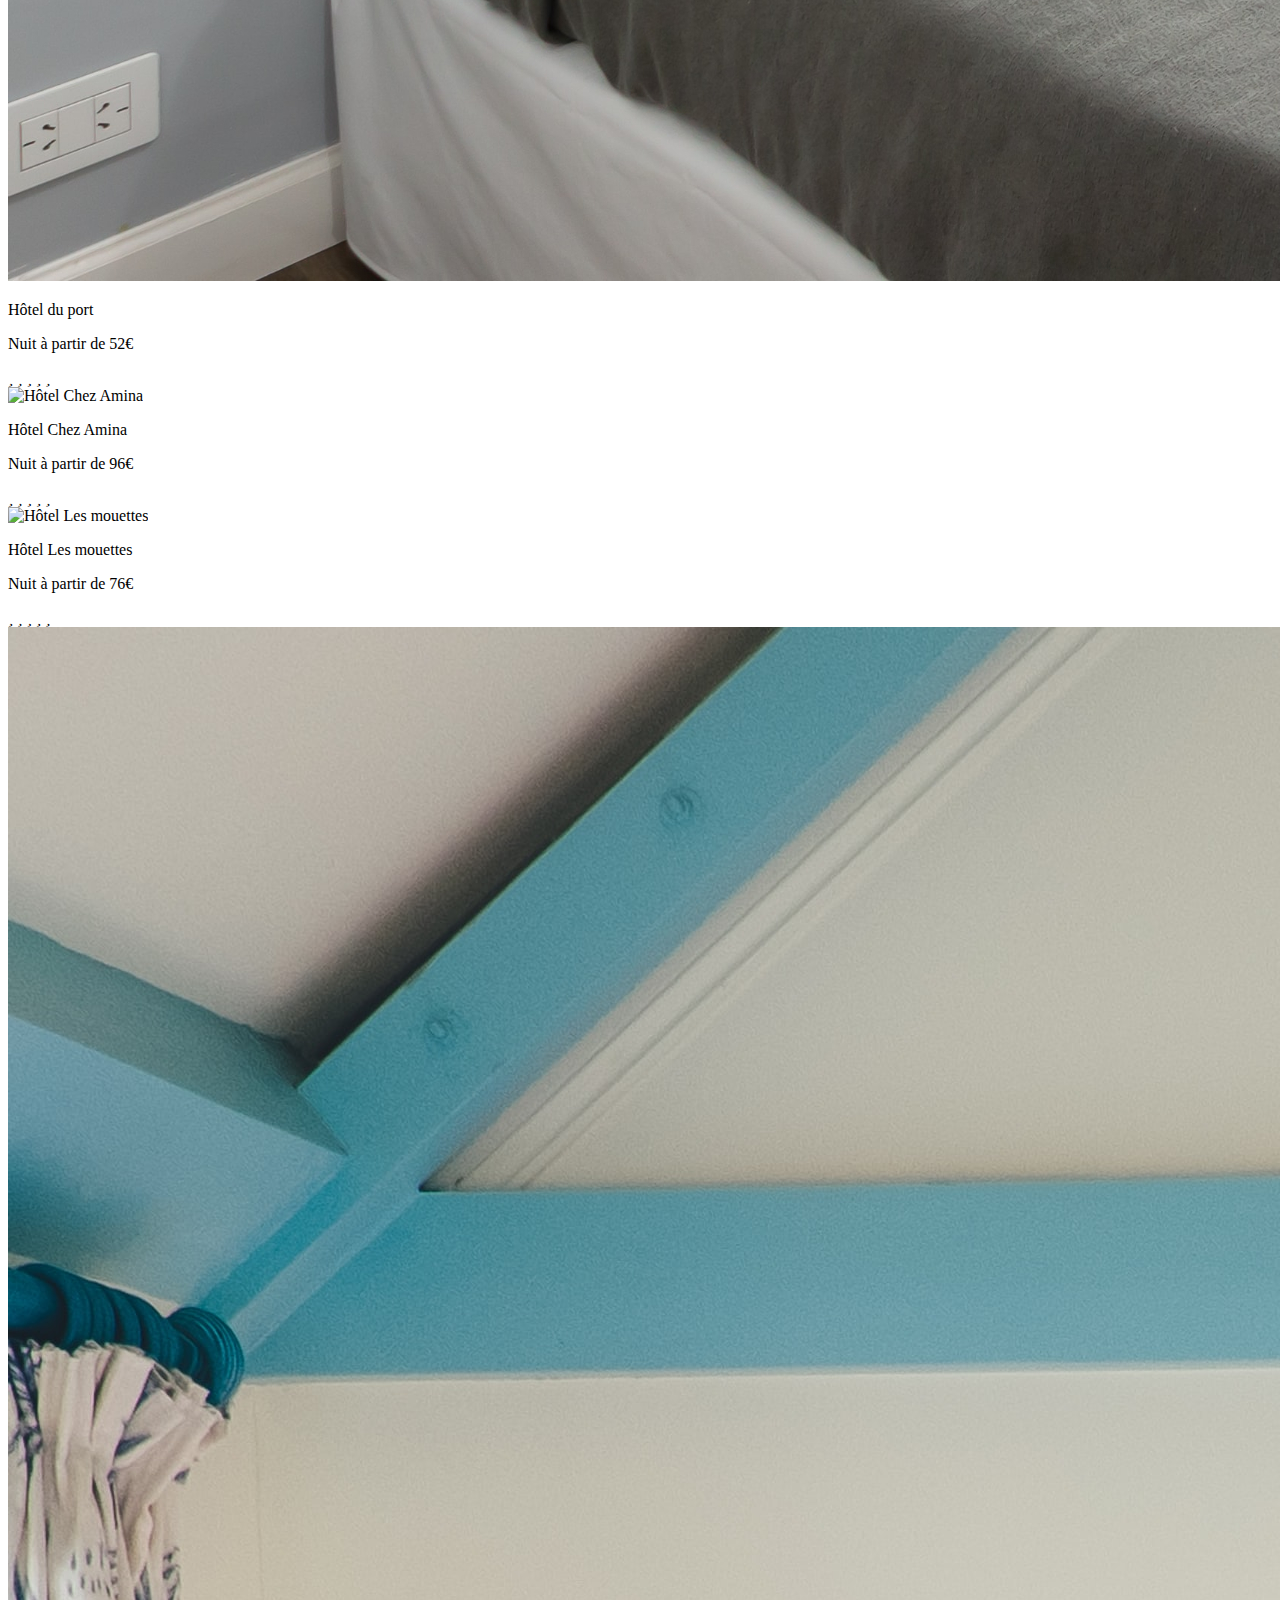
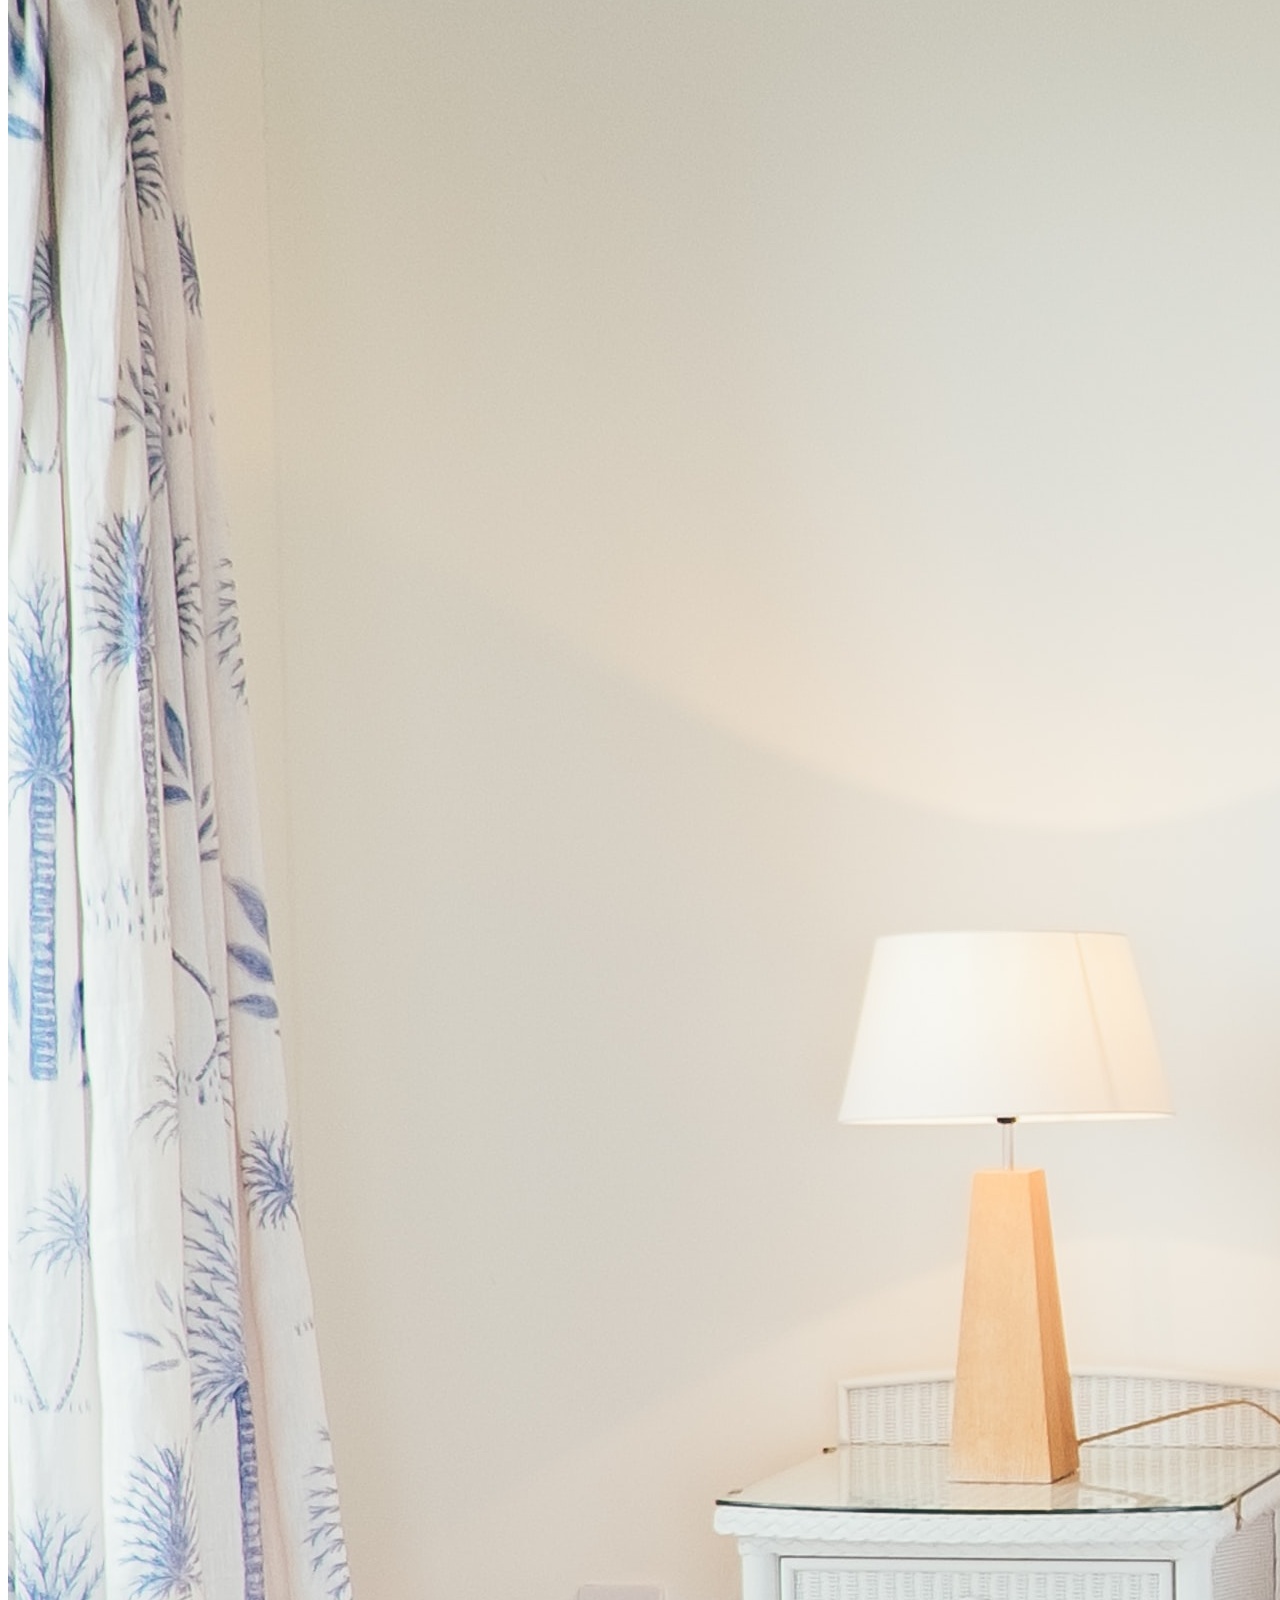
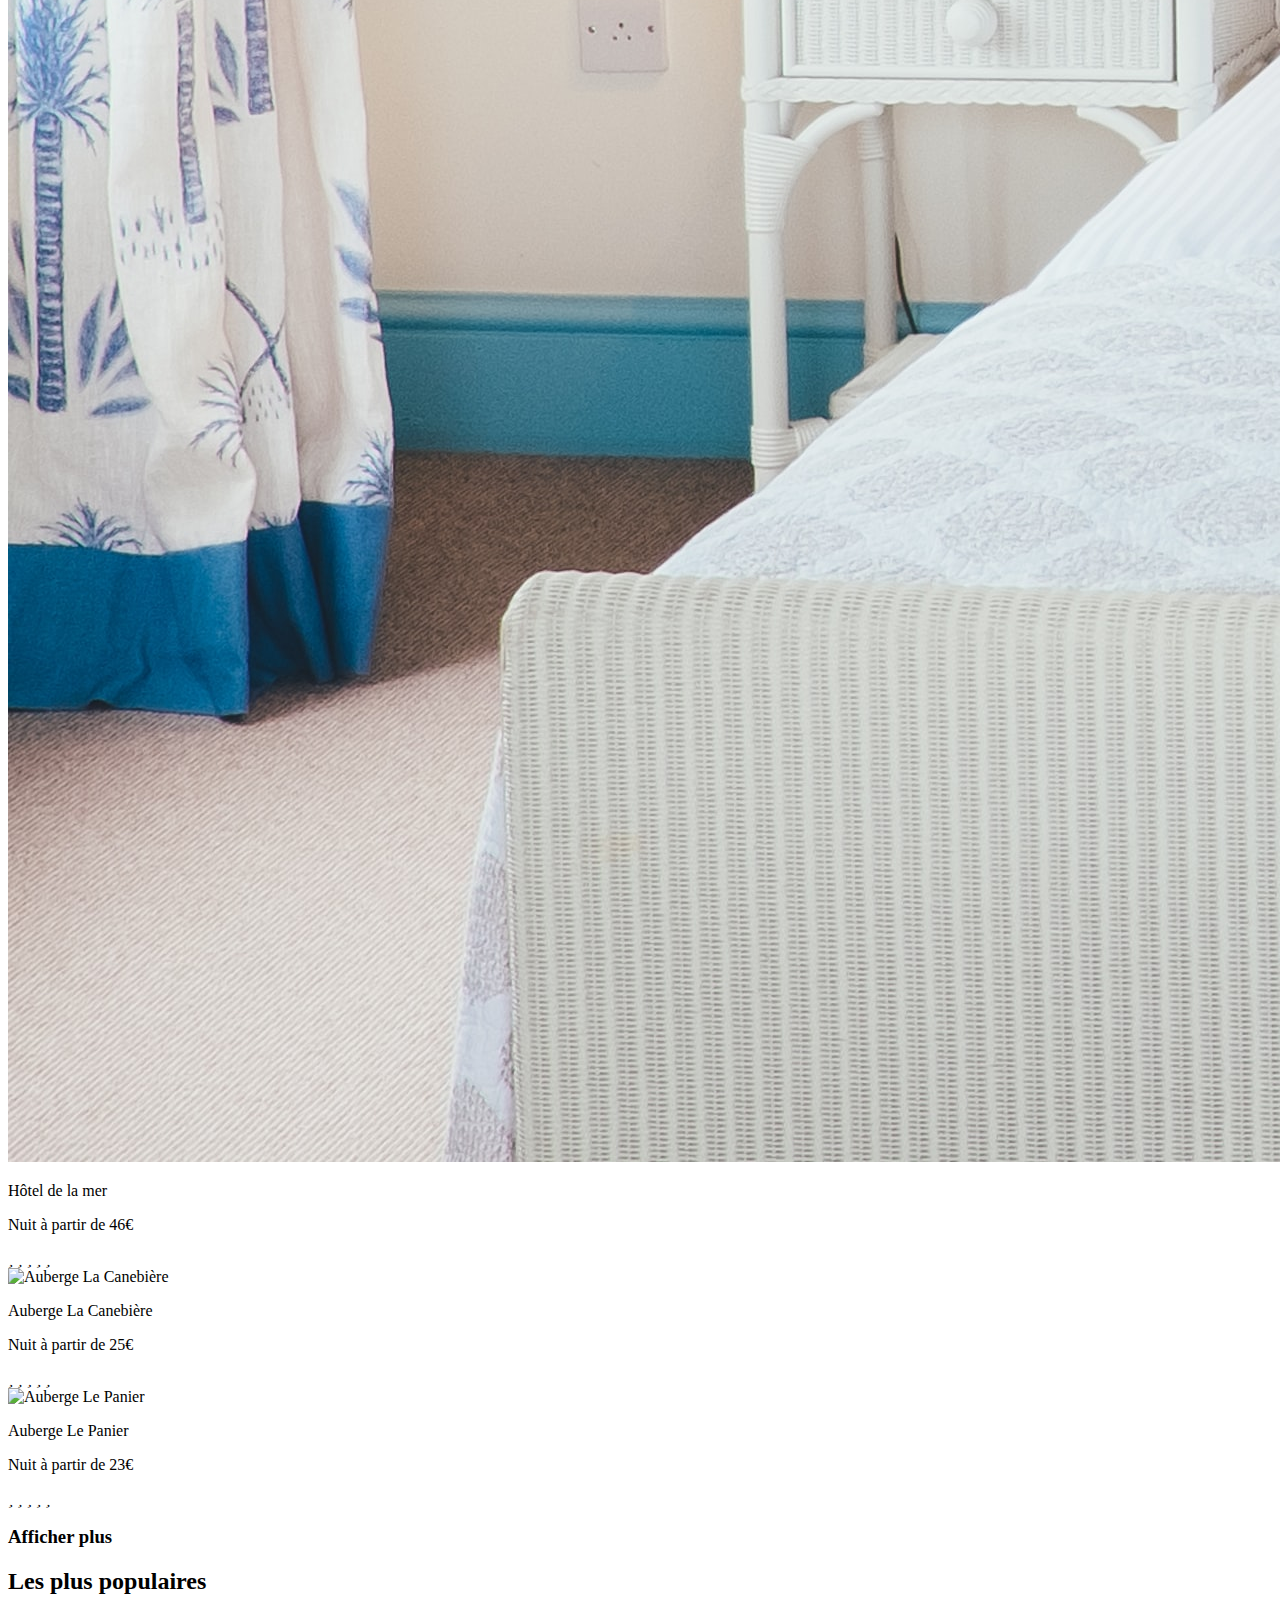
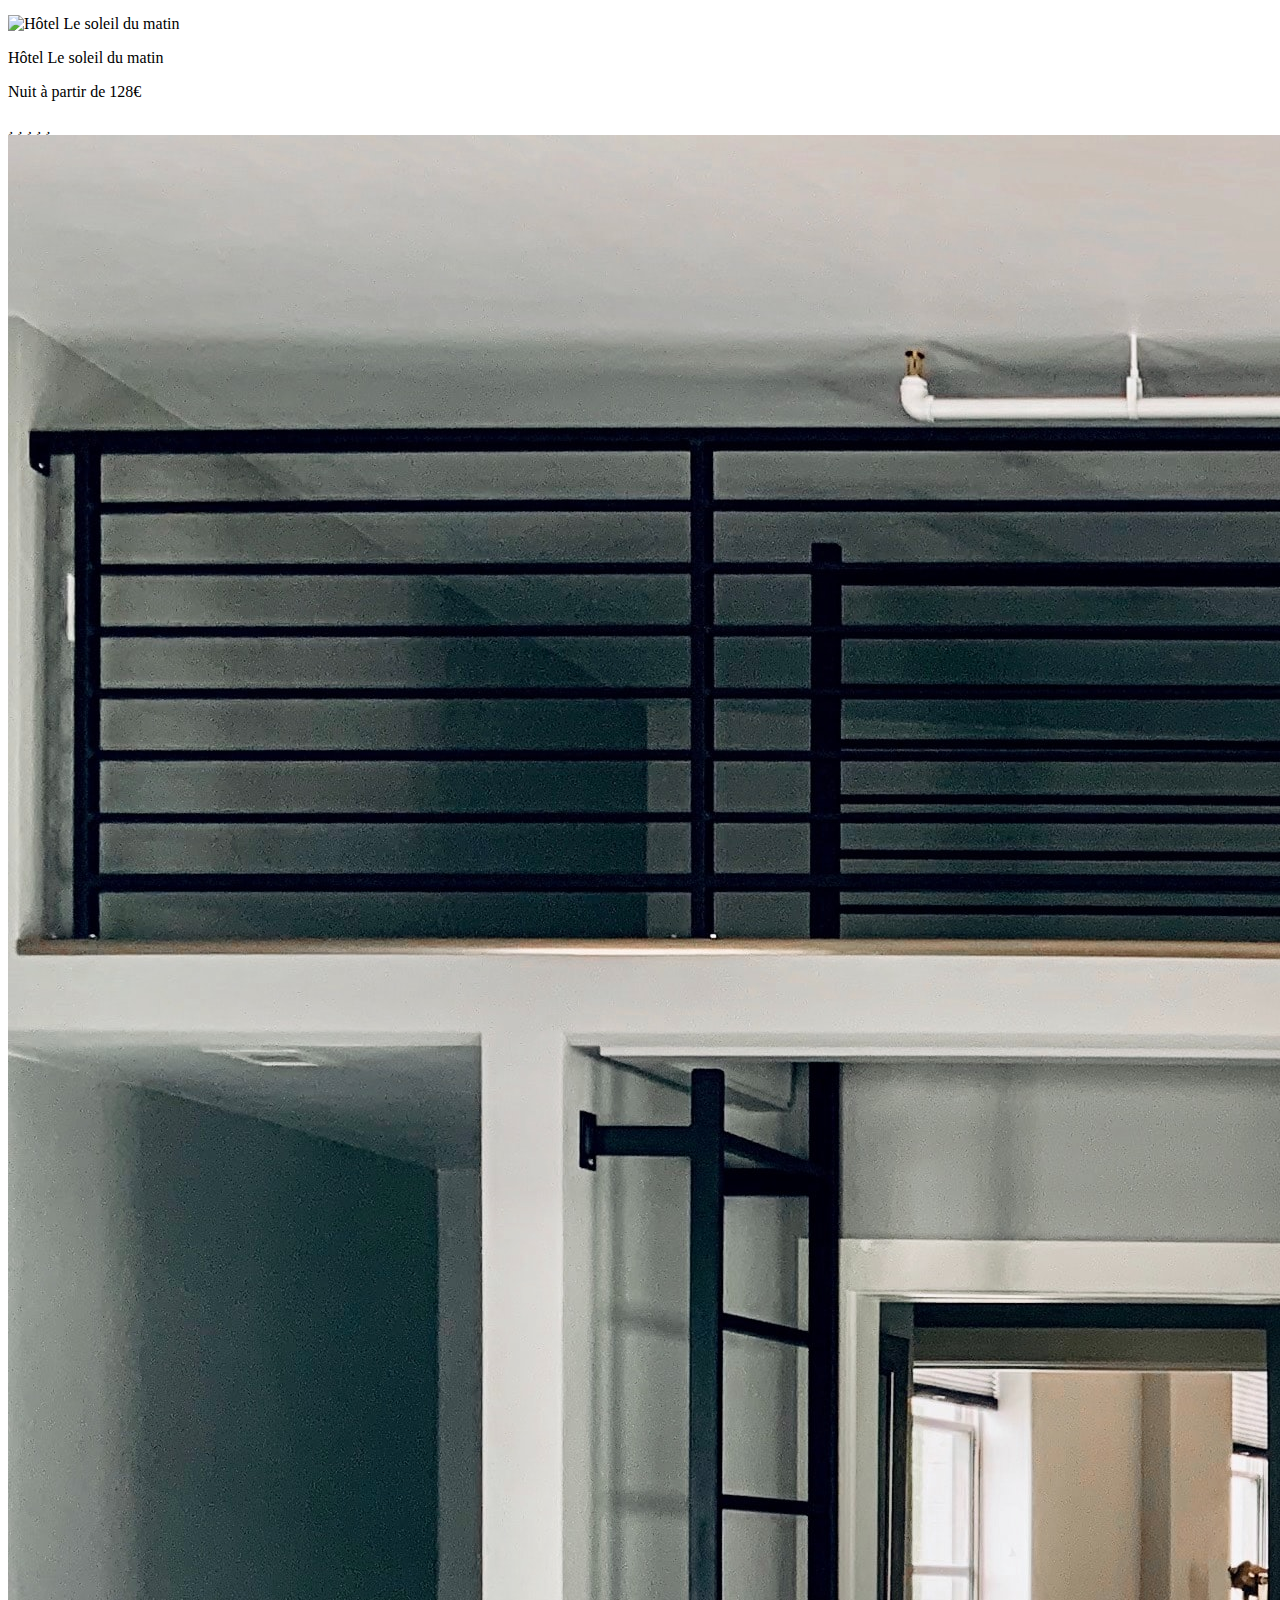
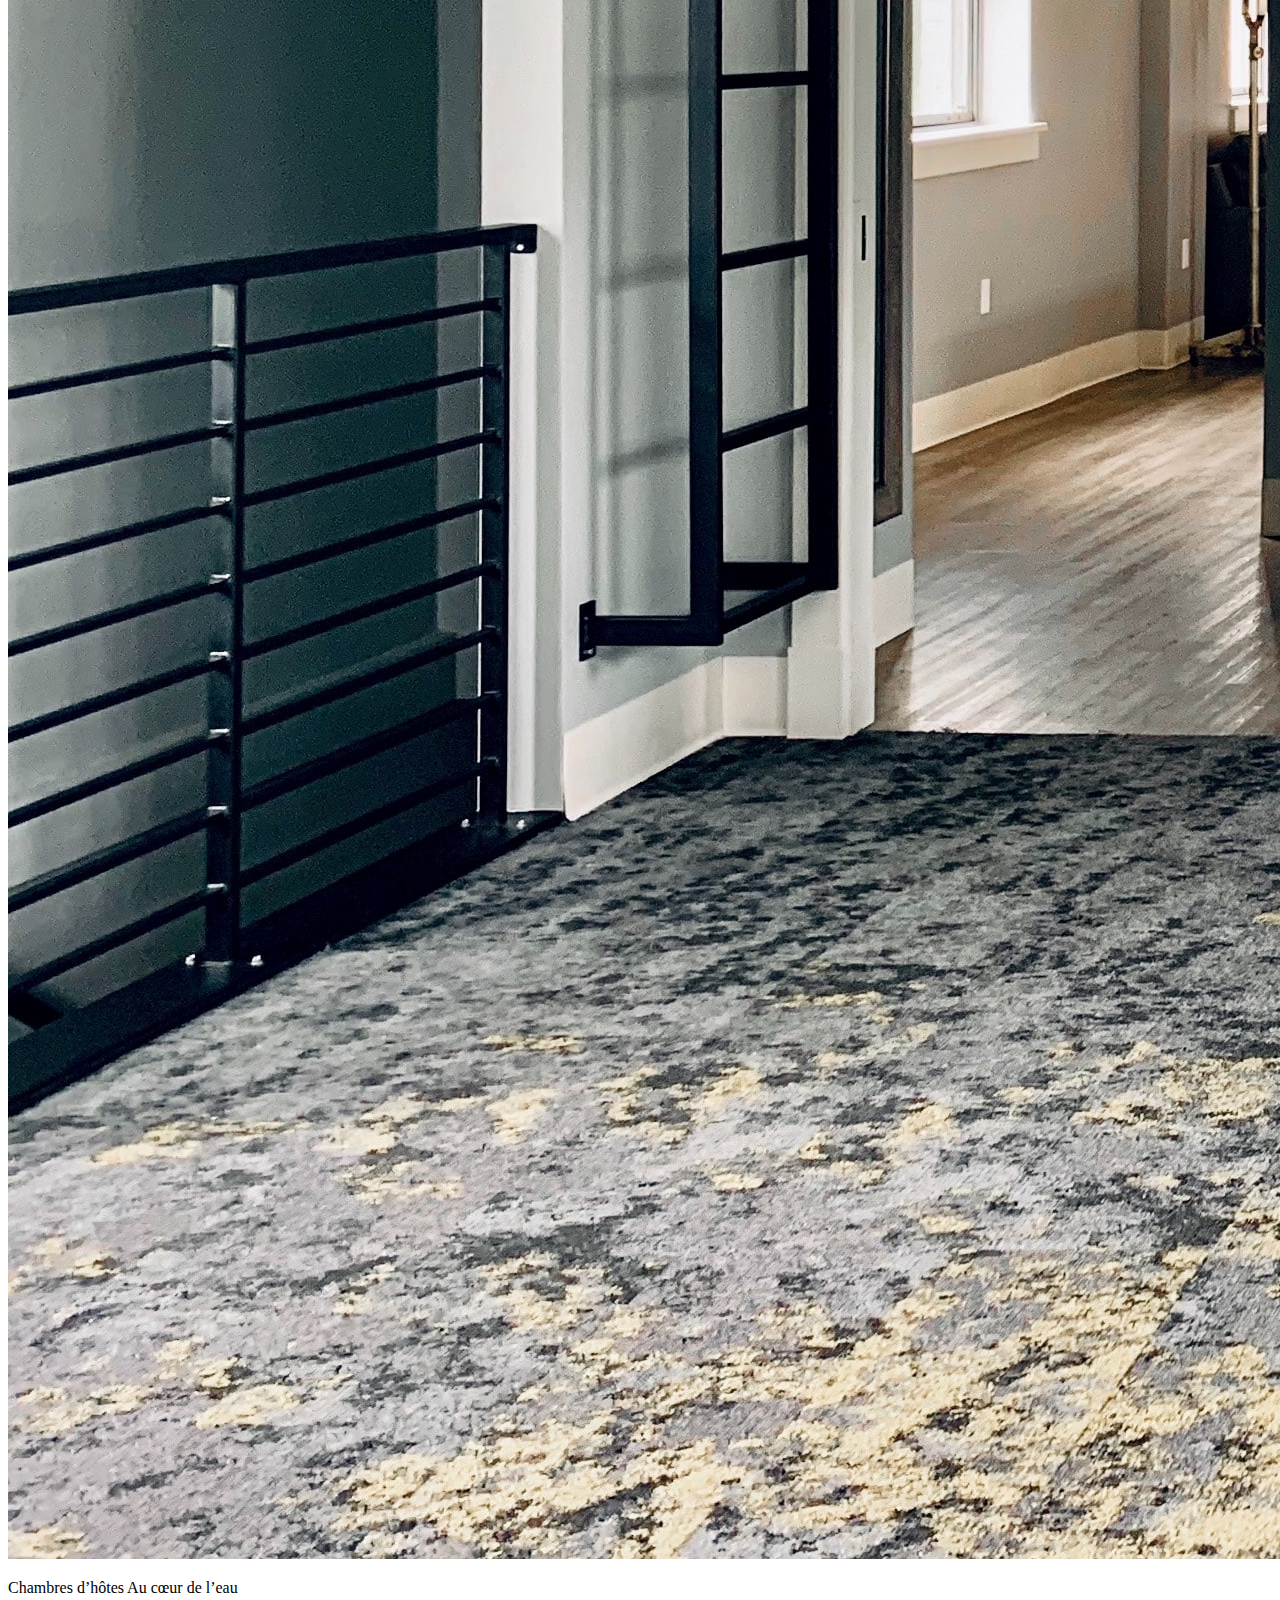
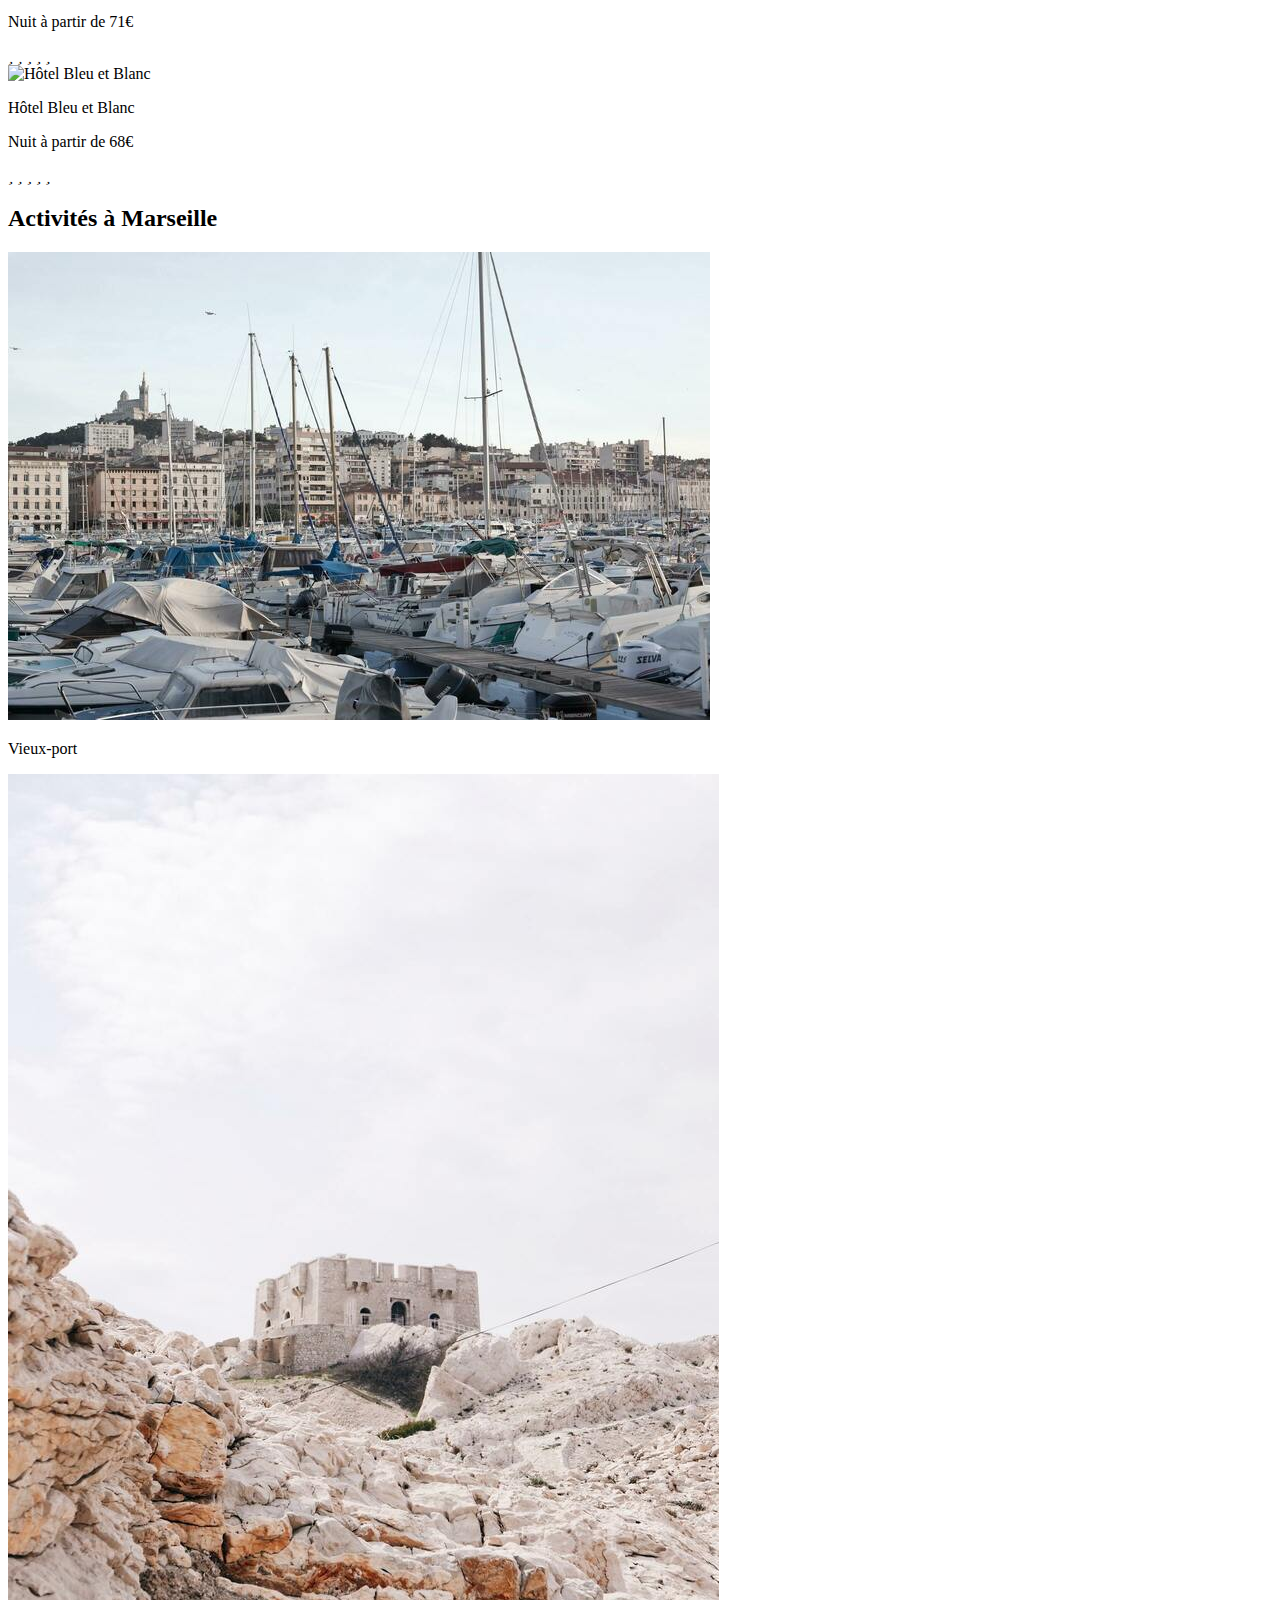
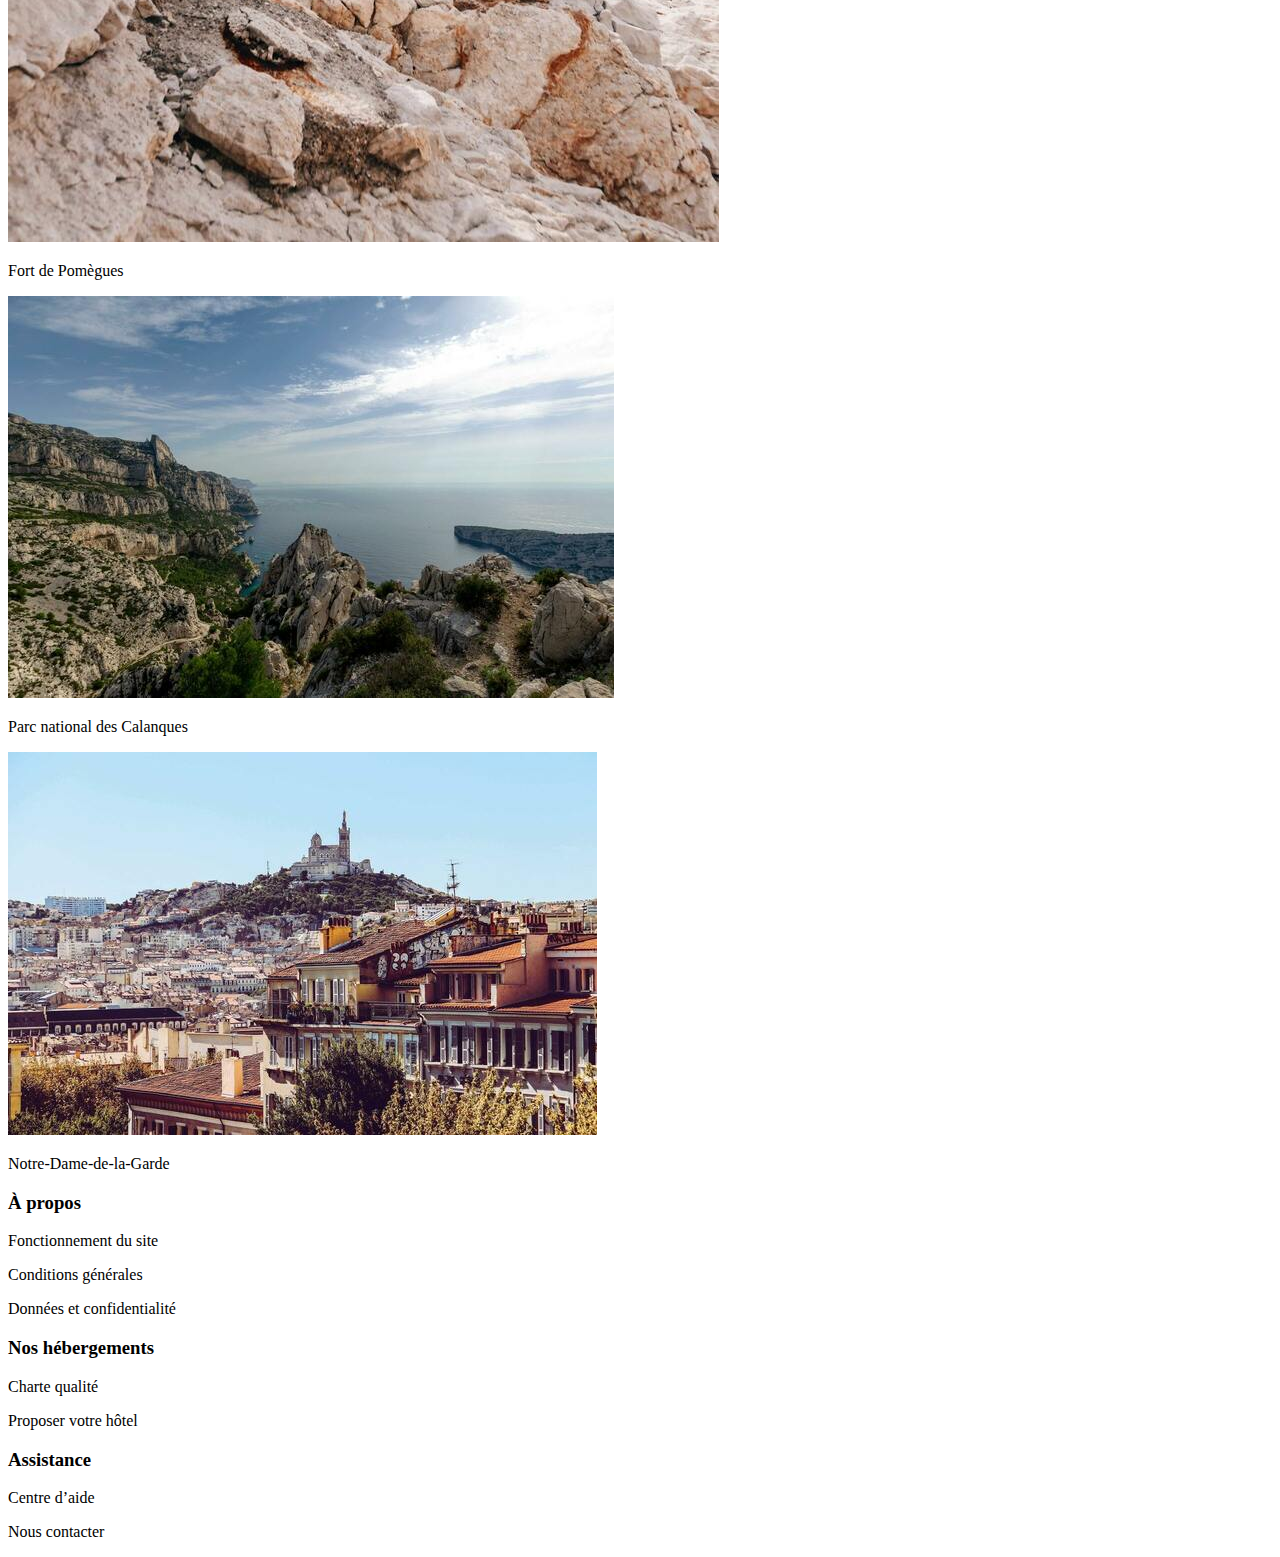
==== commit f153539f: "Add files via upload" ====
--- a/projet 1 openclassrooms/booki.html
+++ b/projet 1 openclassrooms/booki.html
@@ -14,7 +14,7 @@
     
 </head>
 
-<body class="body">
+<body>
 
     <header class="header">
         <img class="logo" src="image/Booki (1).png" alt="logo">
@@ -55,7 +55,7 @@
     <div class="filtrediv">
         <p>Filtres</p>
     </div>
-    
+
         <div class="economique">
             <div class="icone-F">
                 <i class="fa-solid fa-money-bill"></i>
@@ -192,9 +192,9 @@
         <div class="populaires">
 
             
-                    <div class="dessus-pop">
+                    <div>
                         <h2>Les plus populaires<h2>
-                        <i class="fa-solid fa-chart-line"></i>
+                        <i class="far-area-chart" aria-hidden="TRUE"></i>
                     </div>
                 
                 <div class="column">
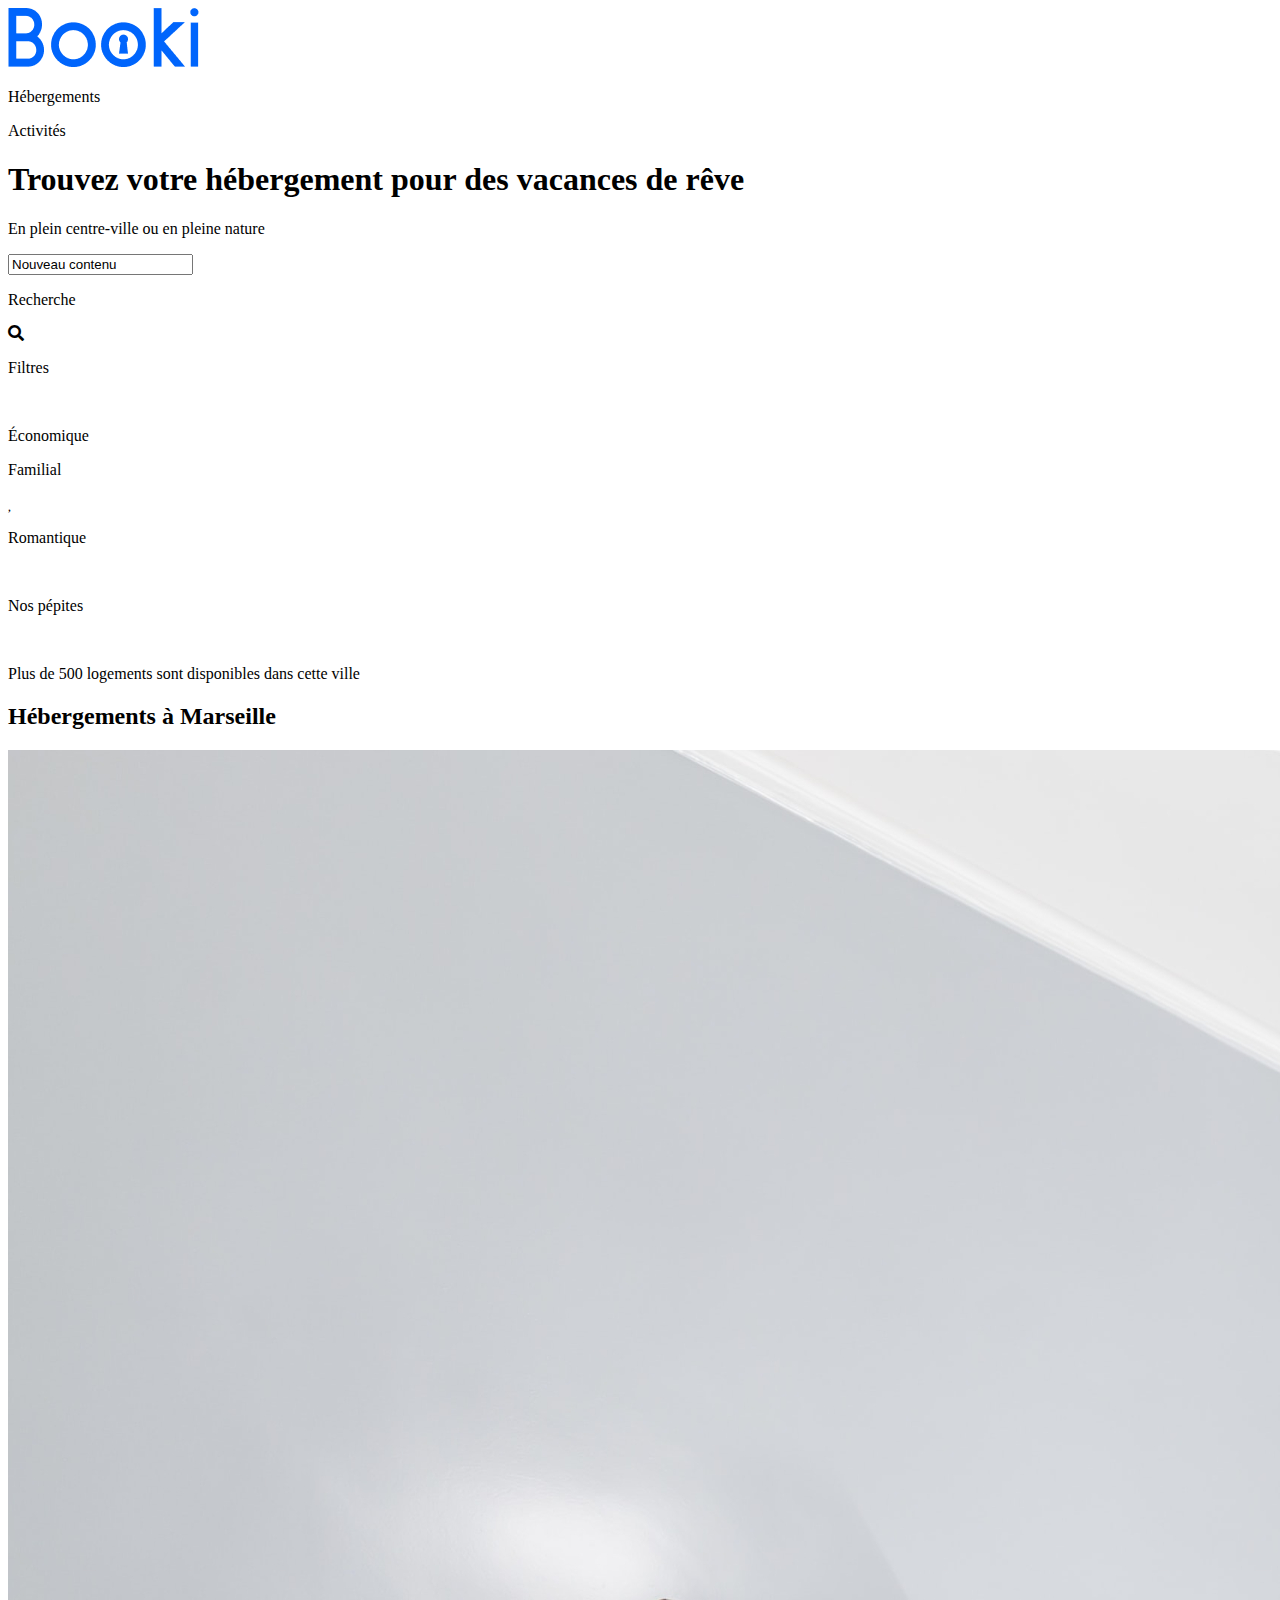
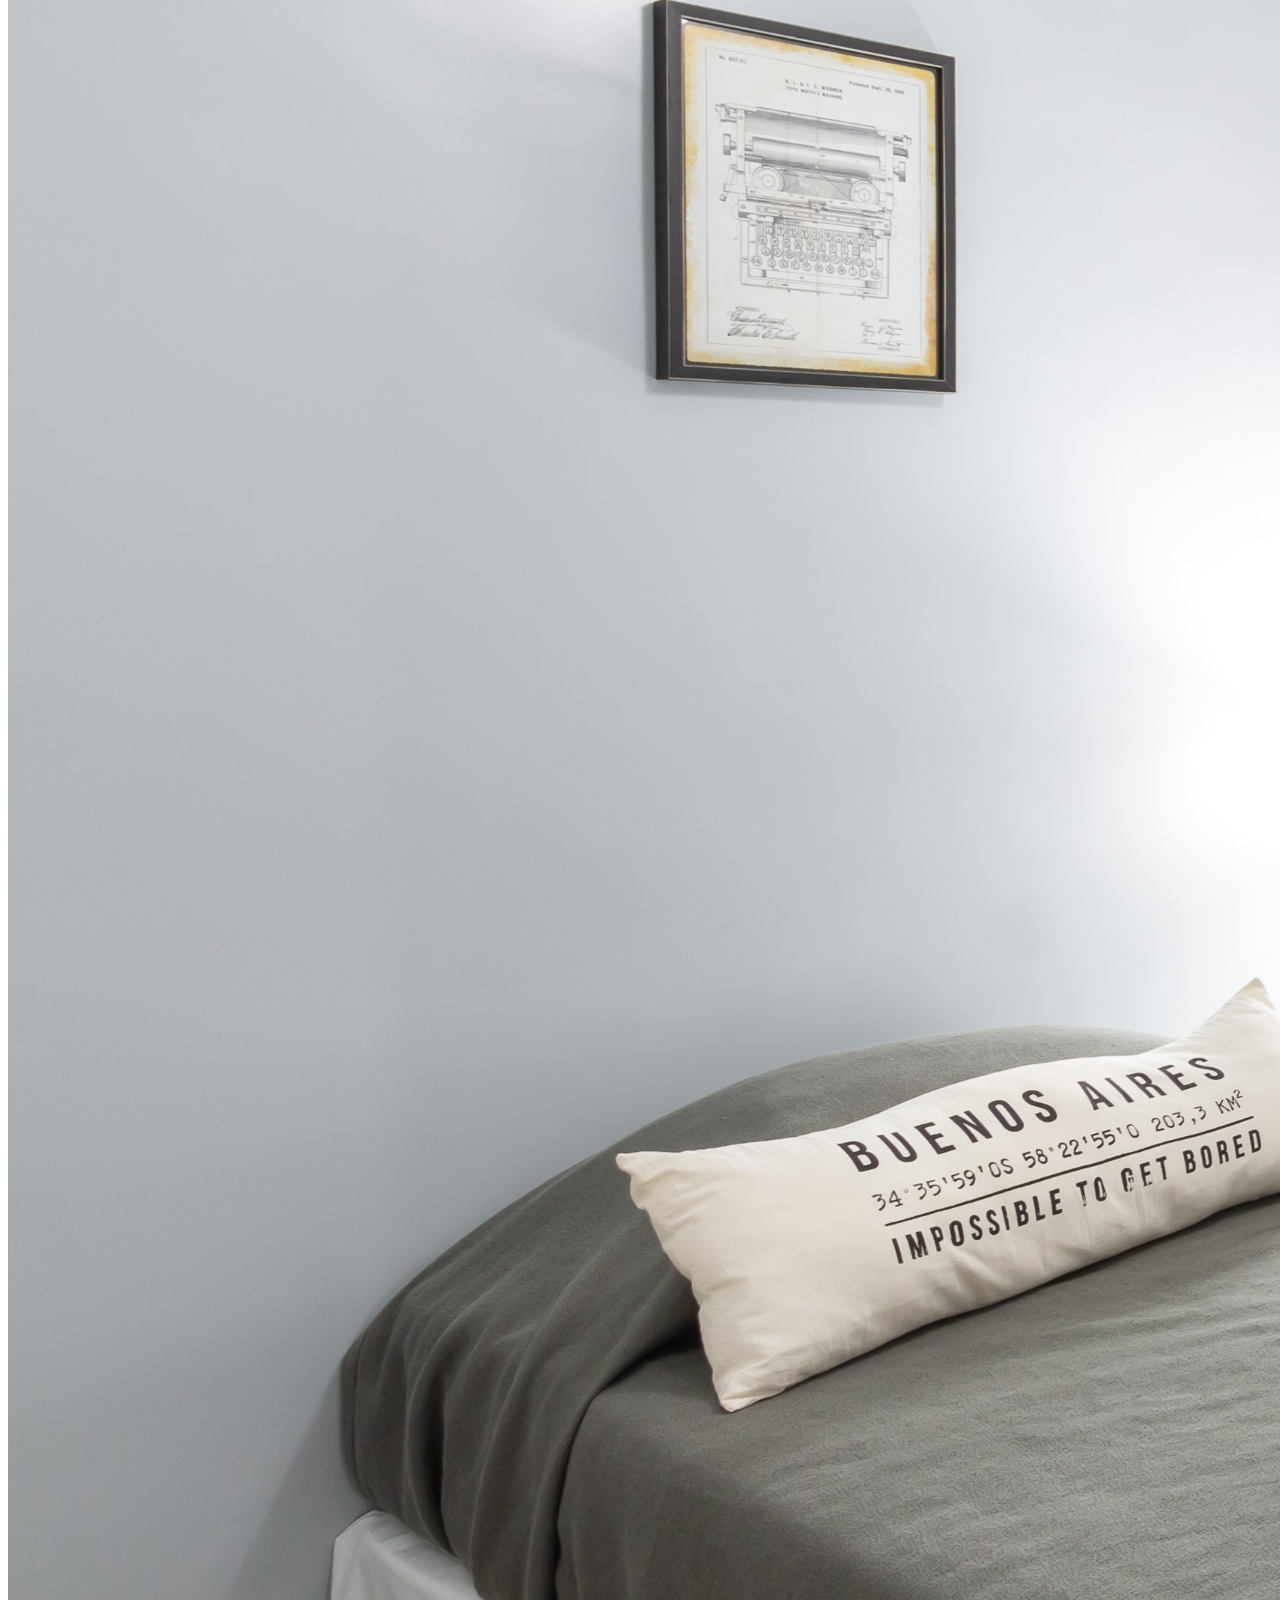
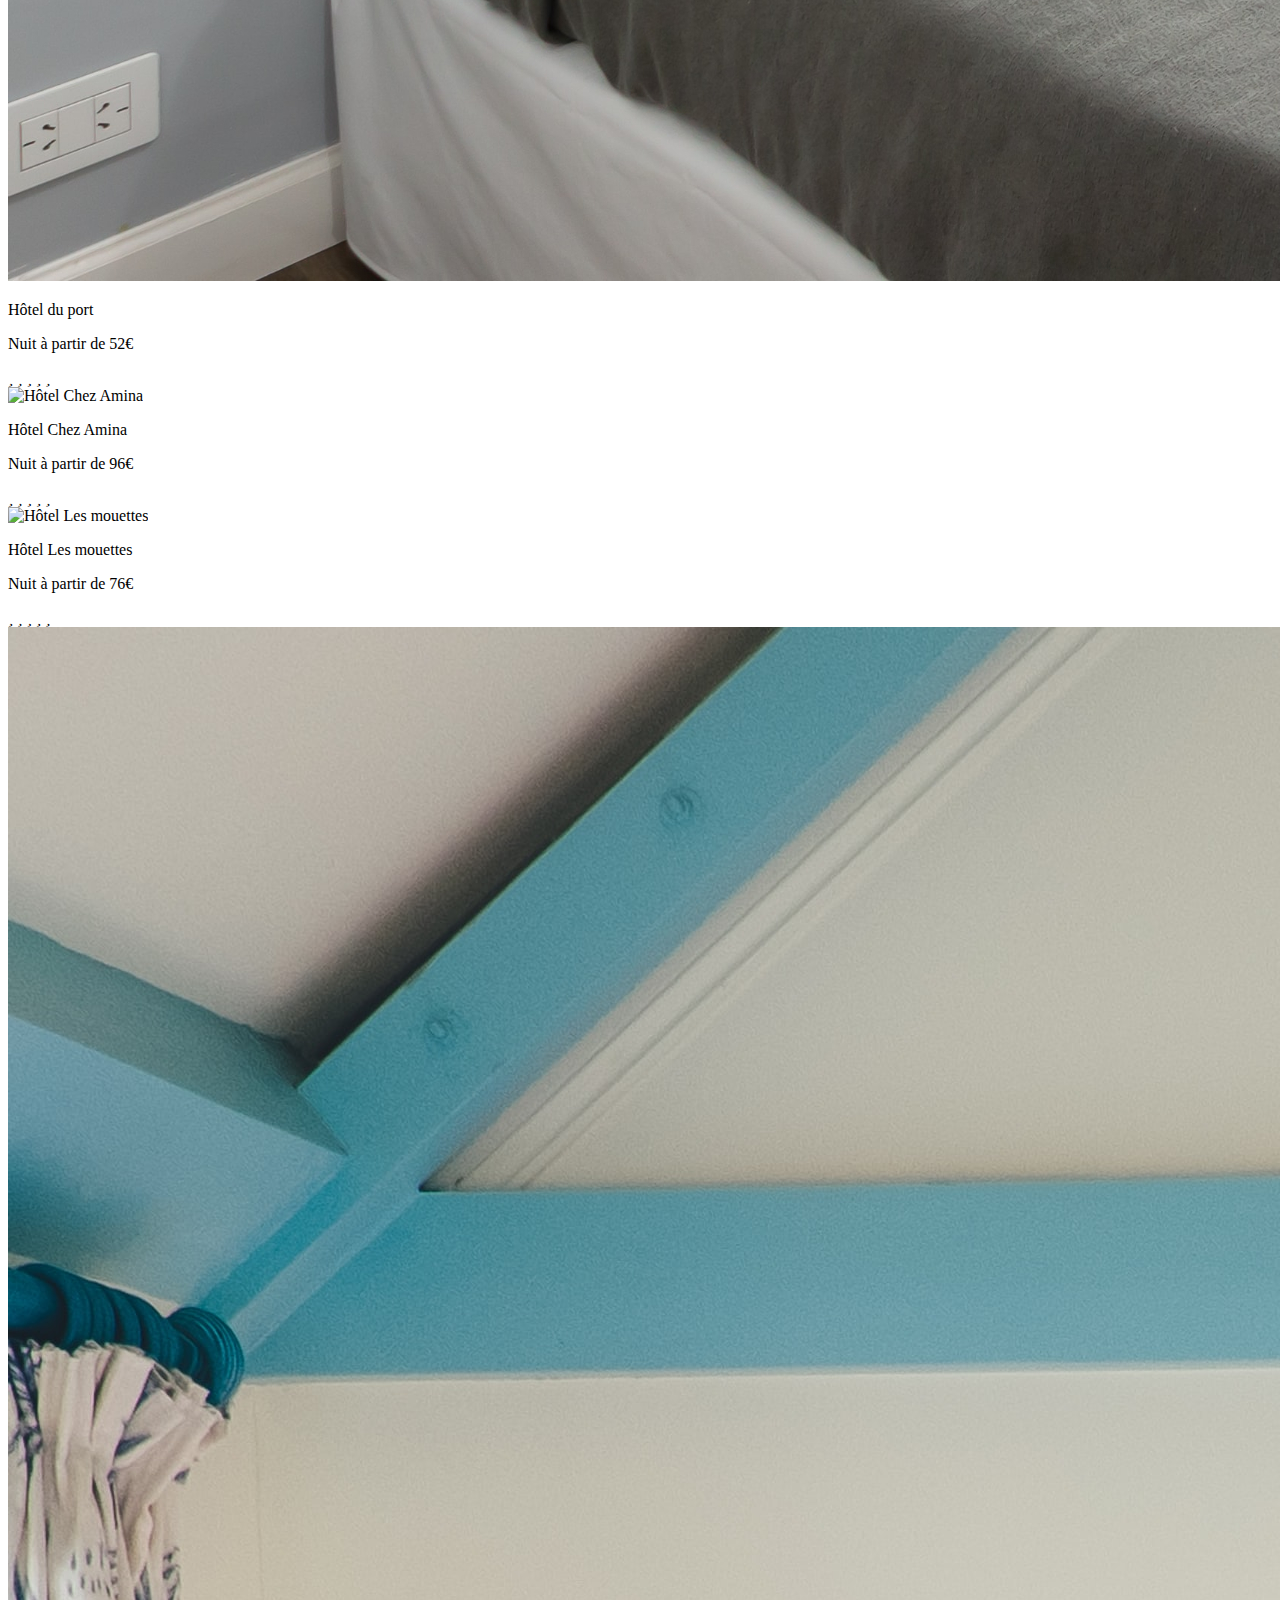
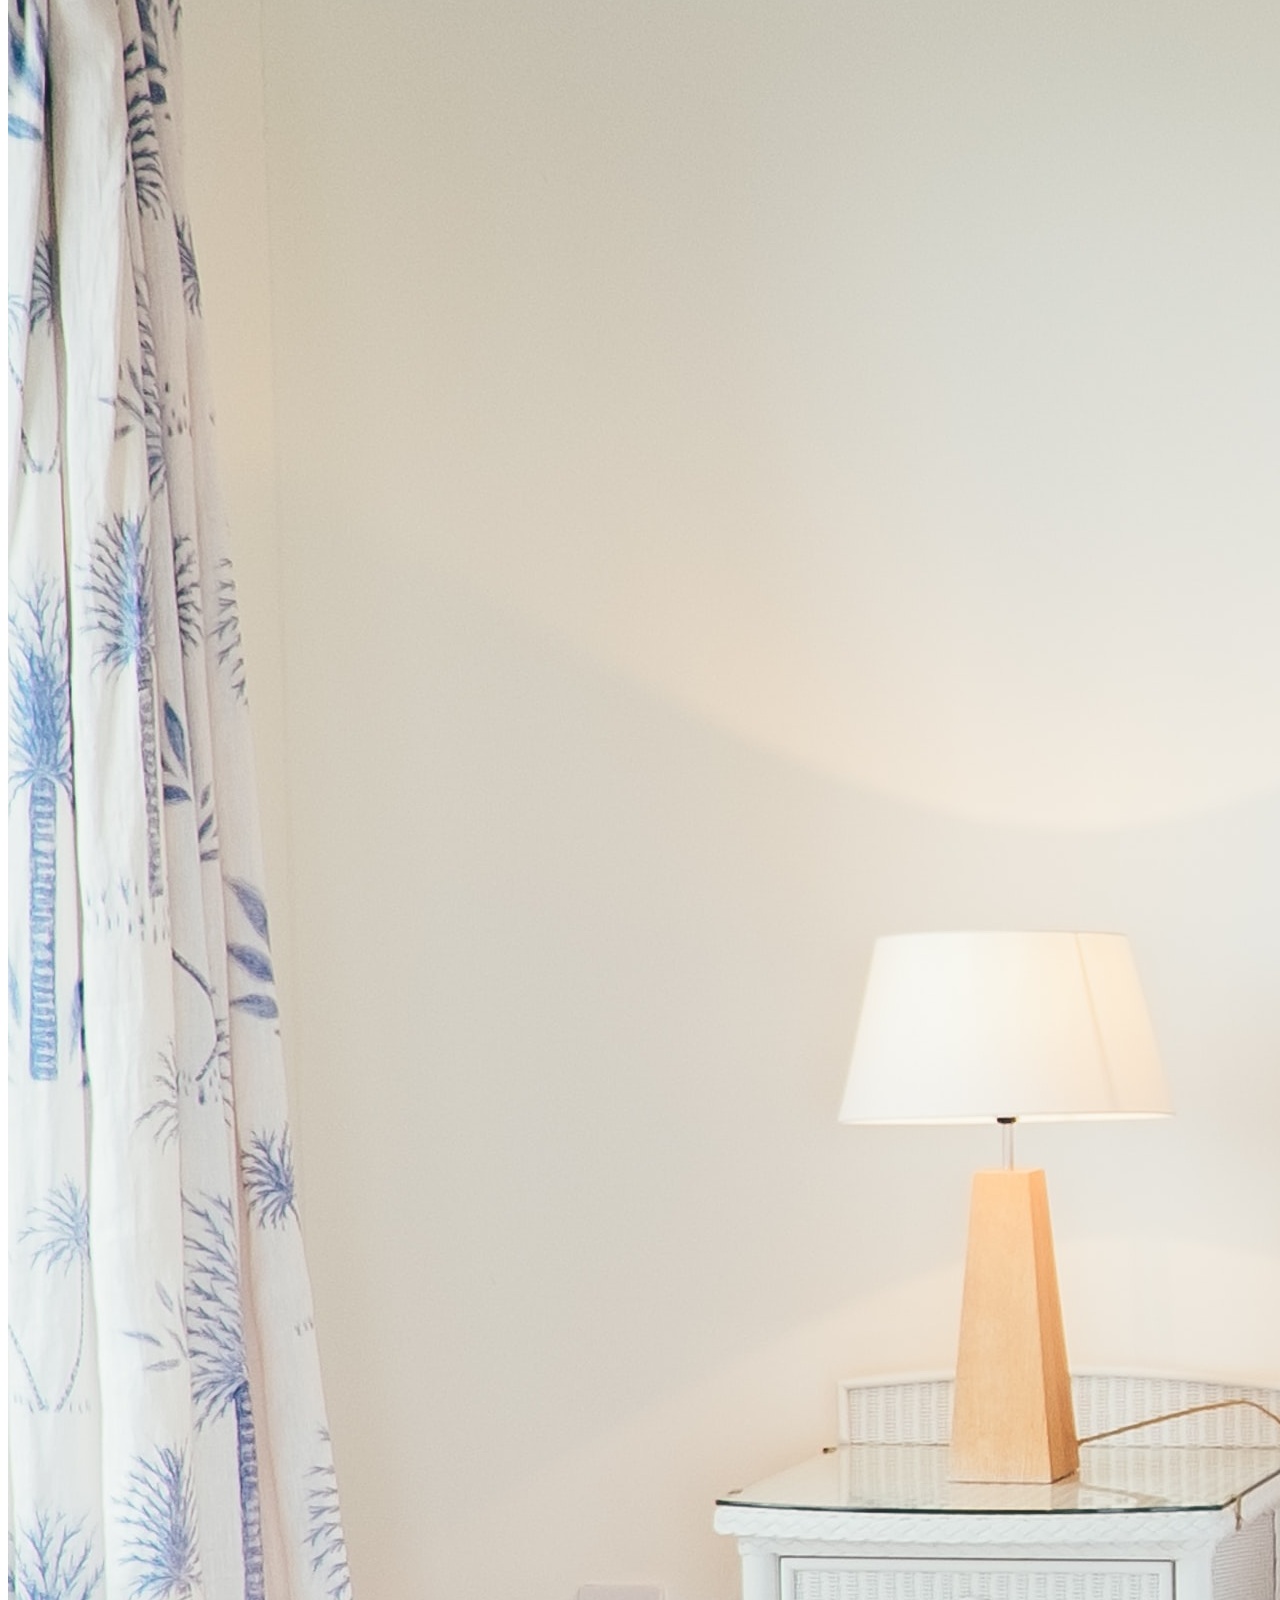
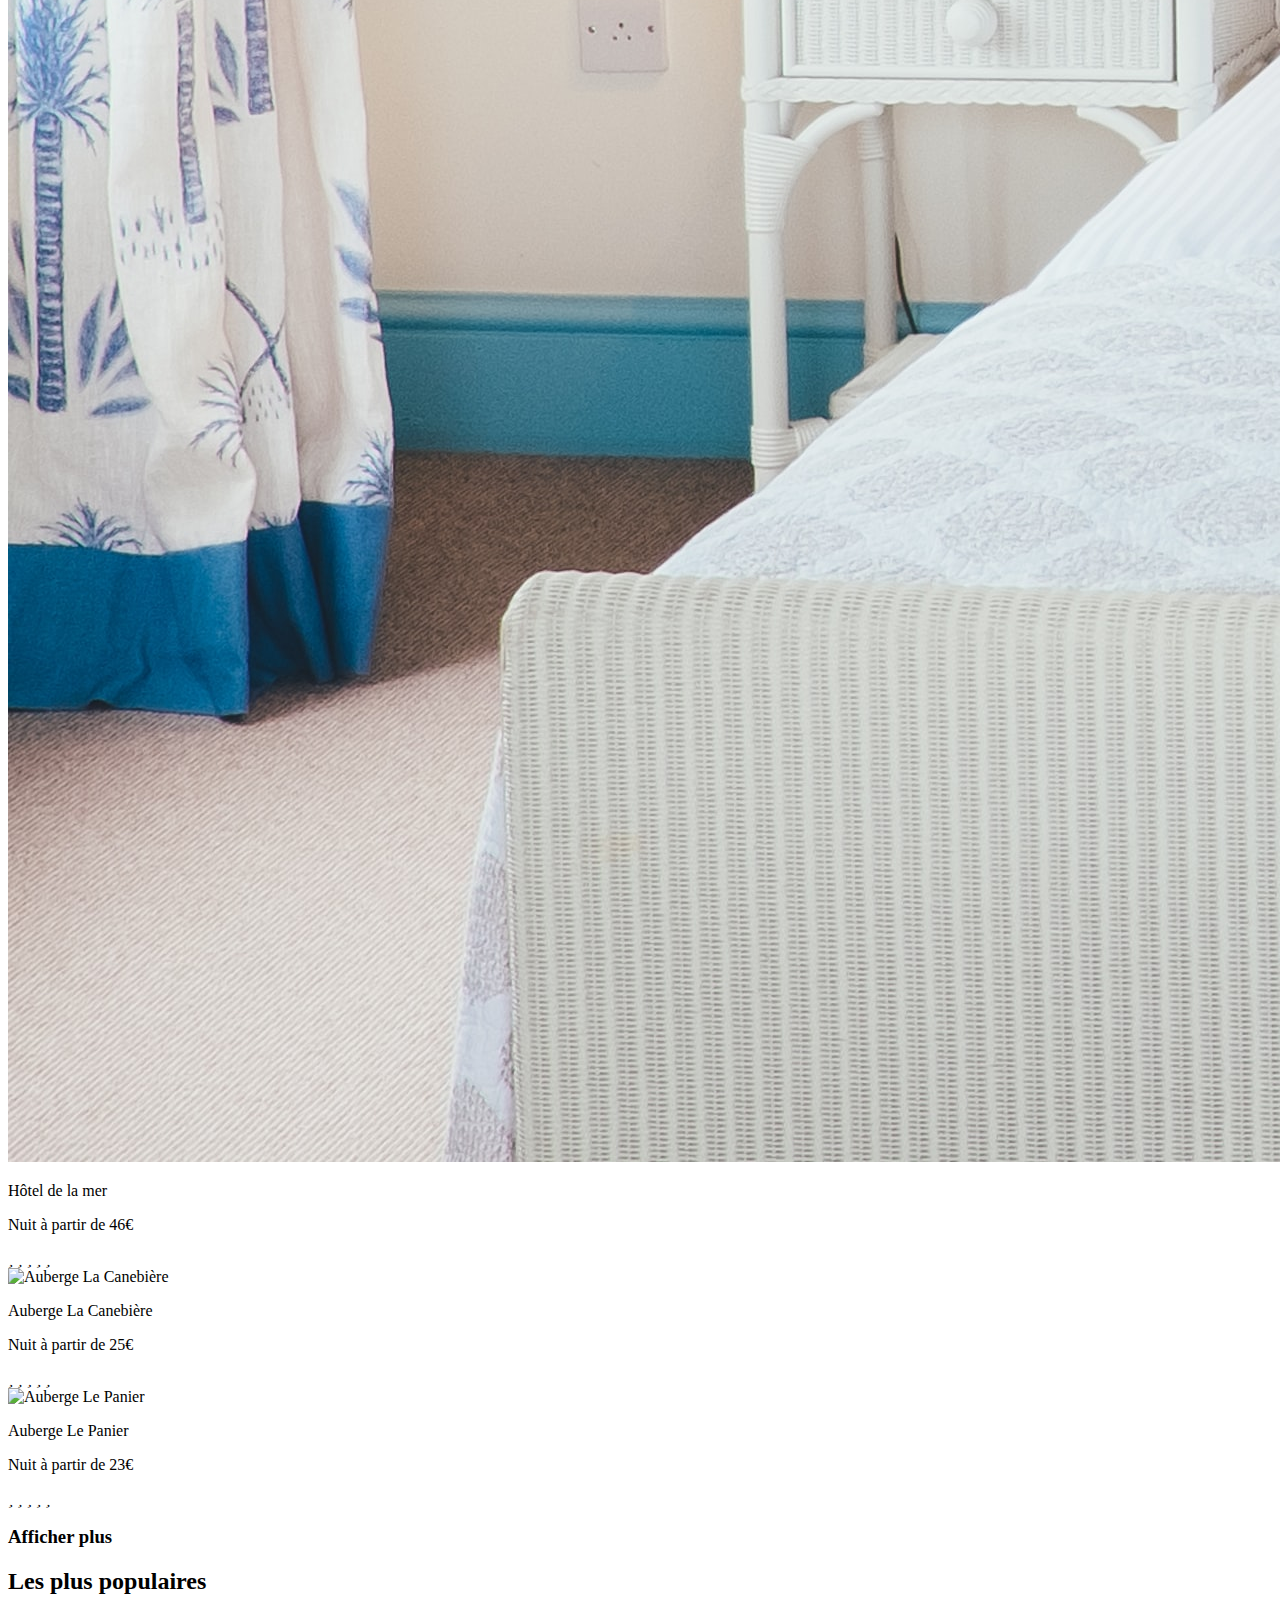
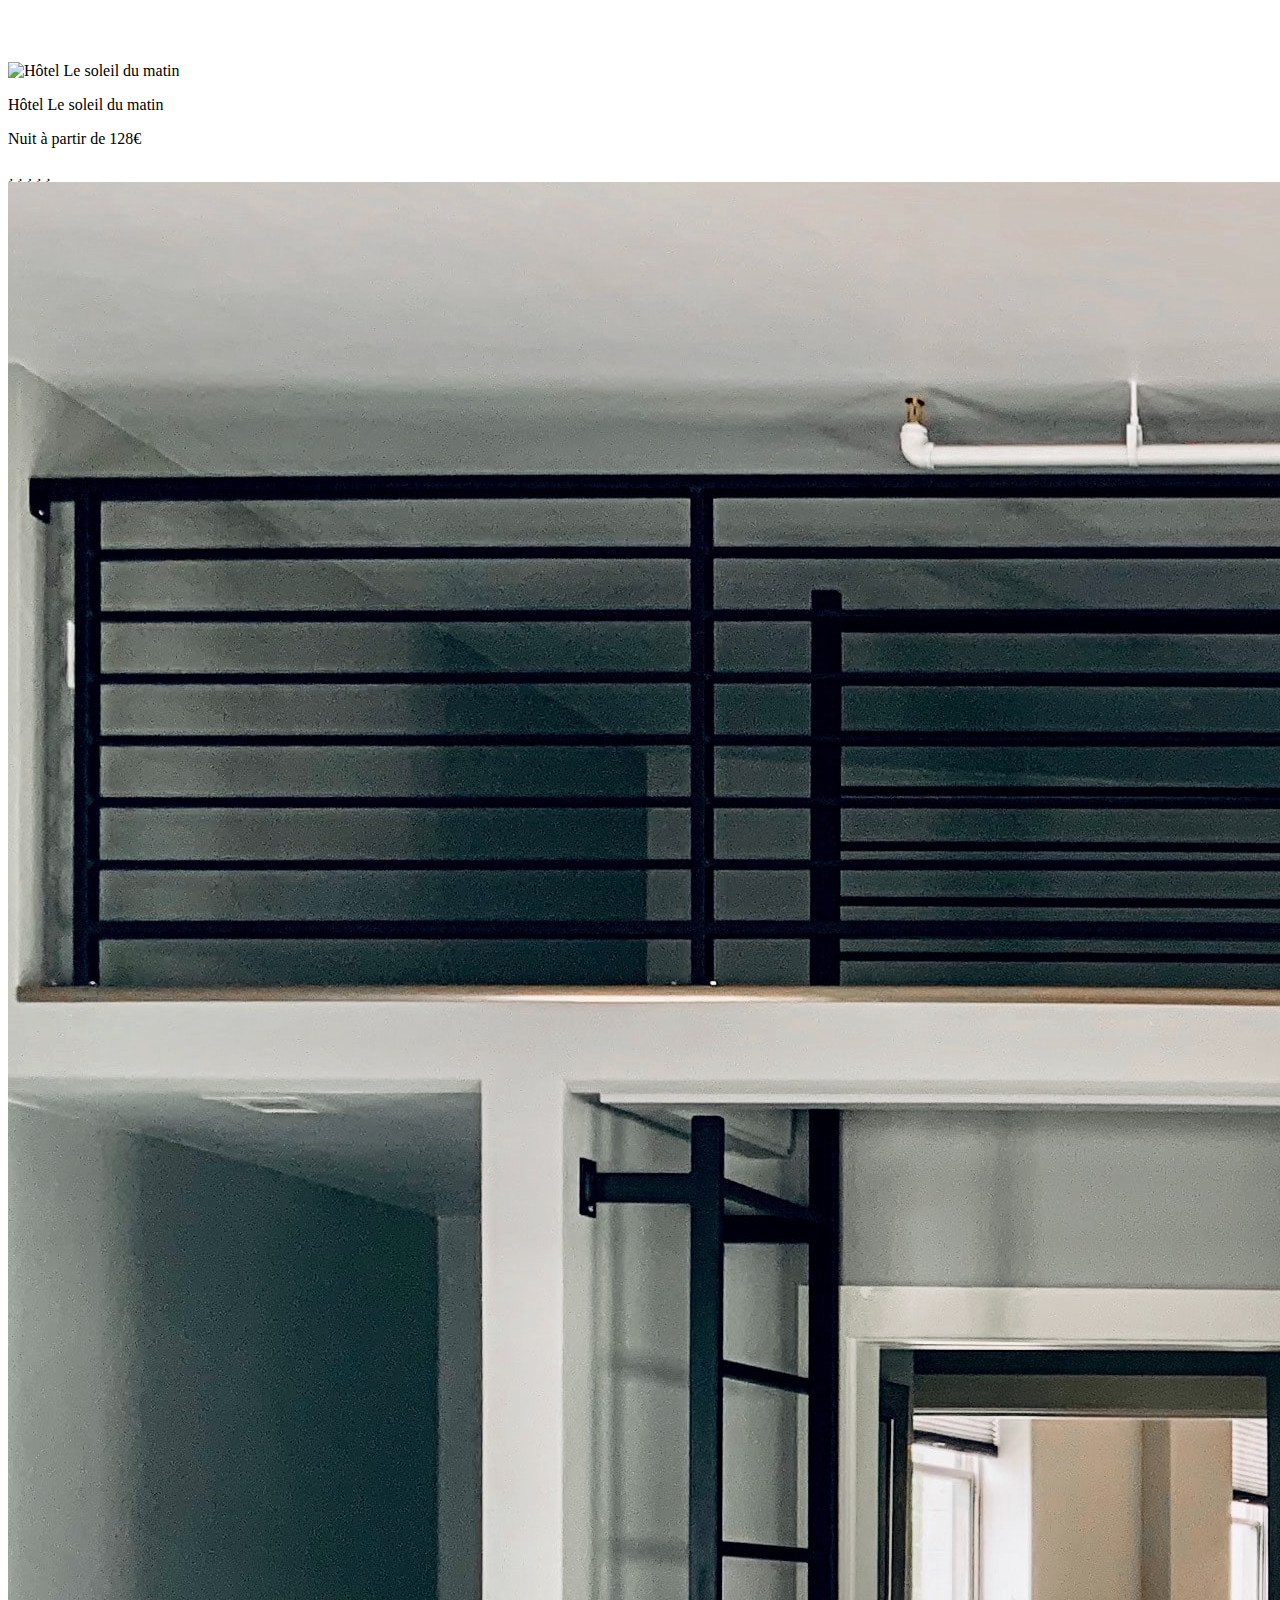
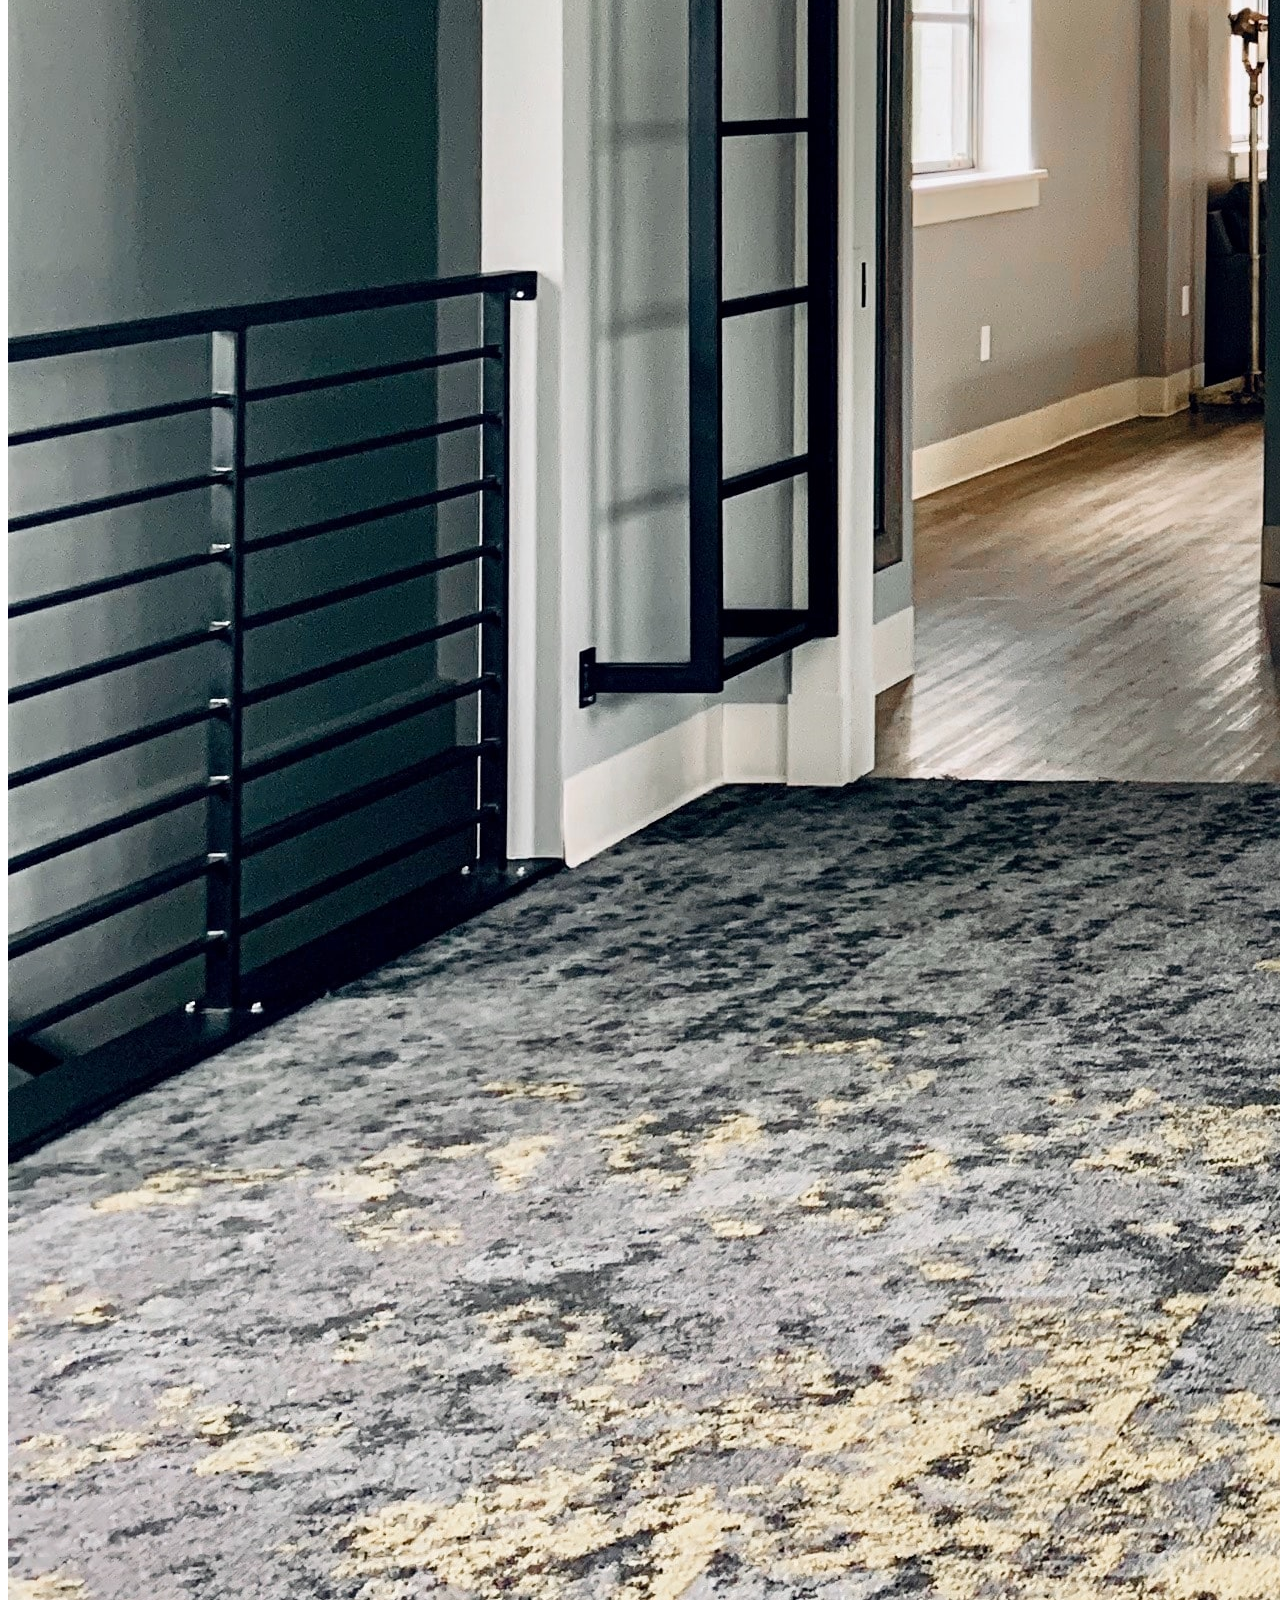
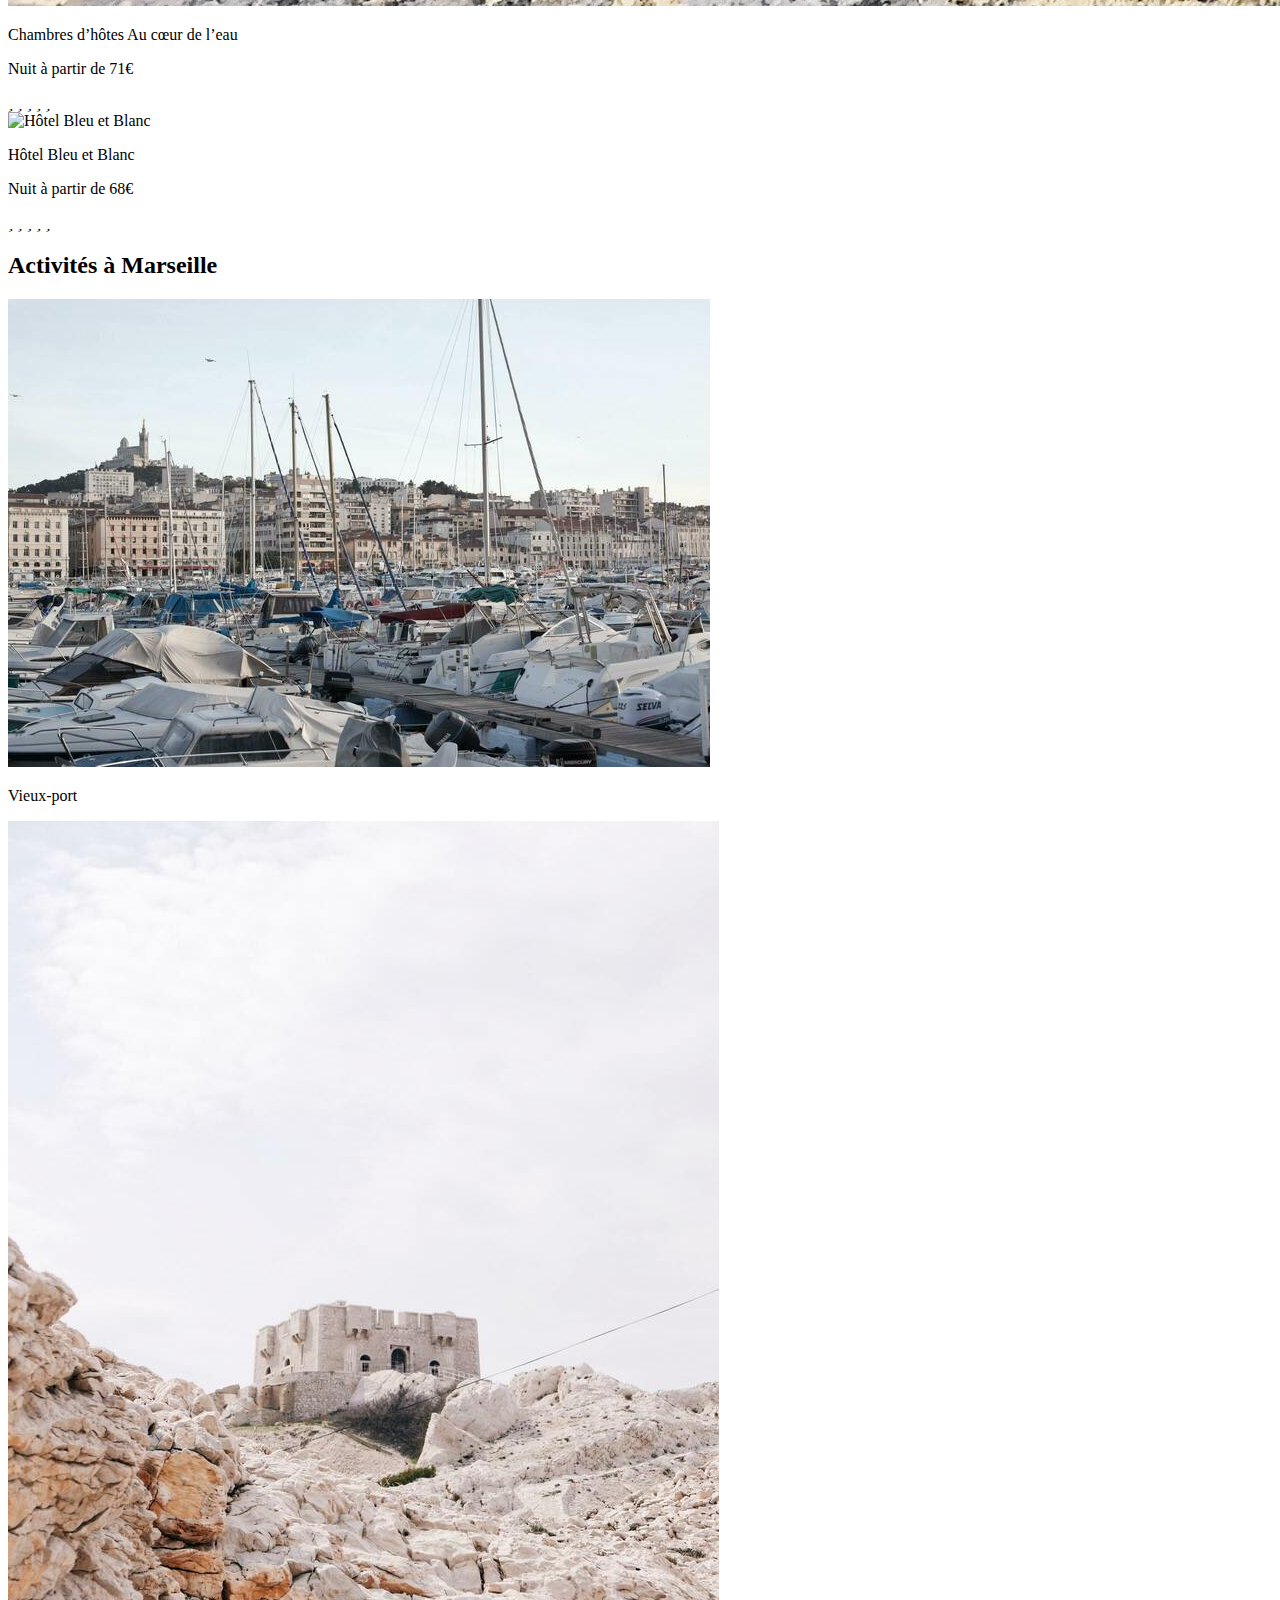
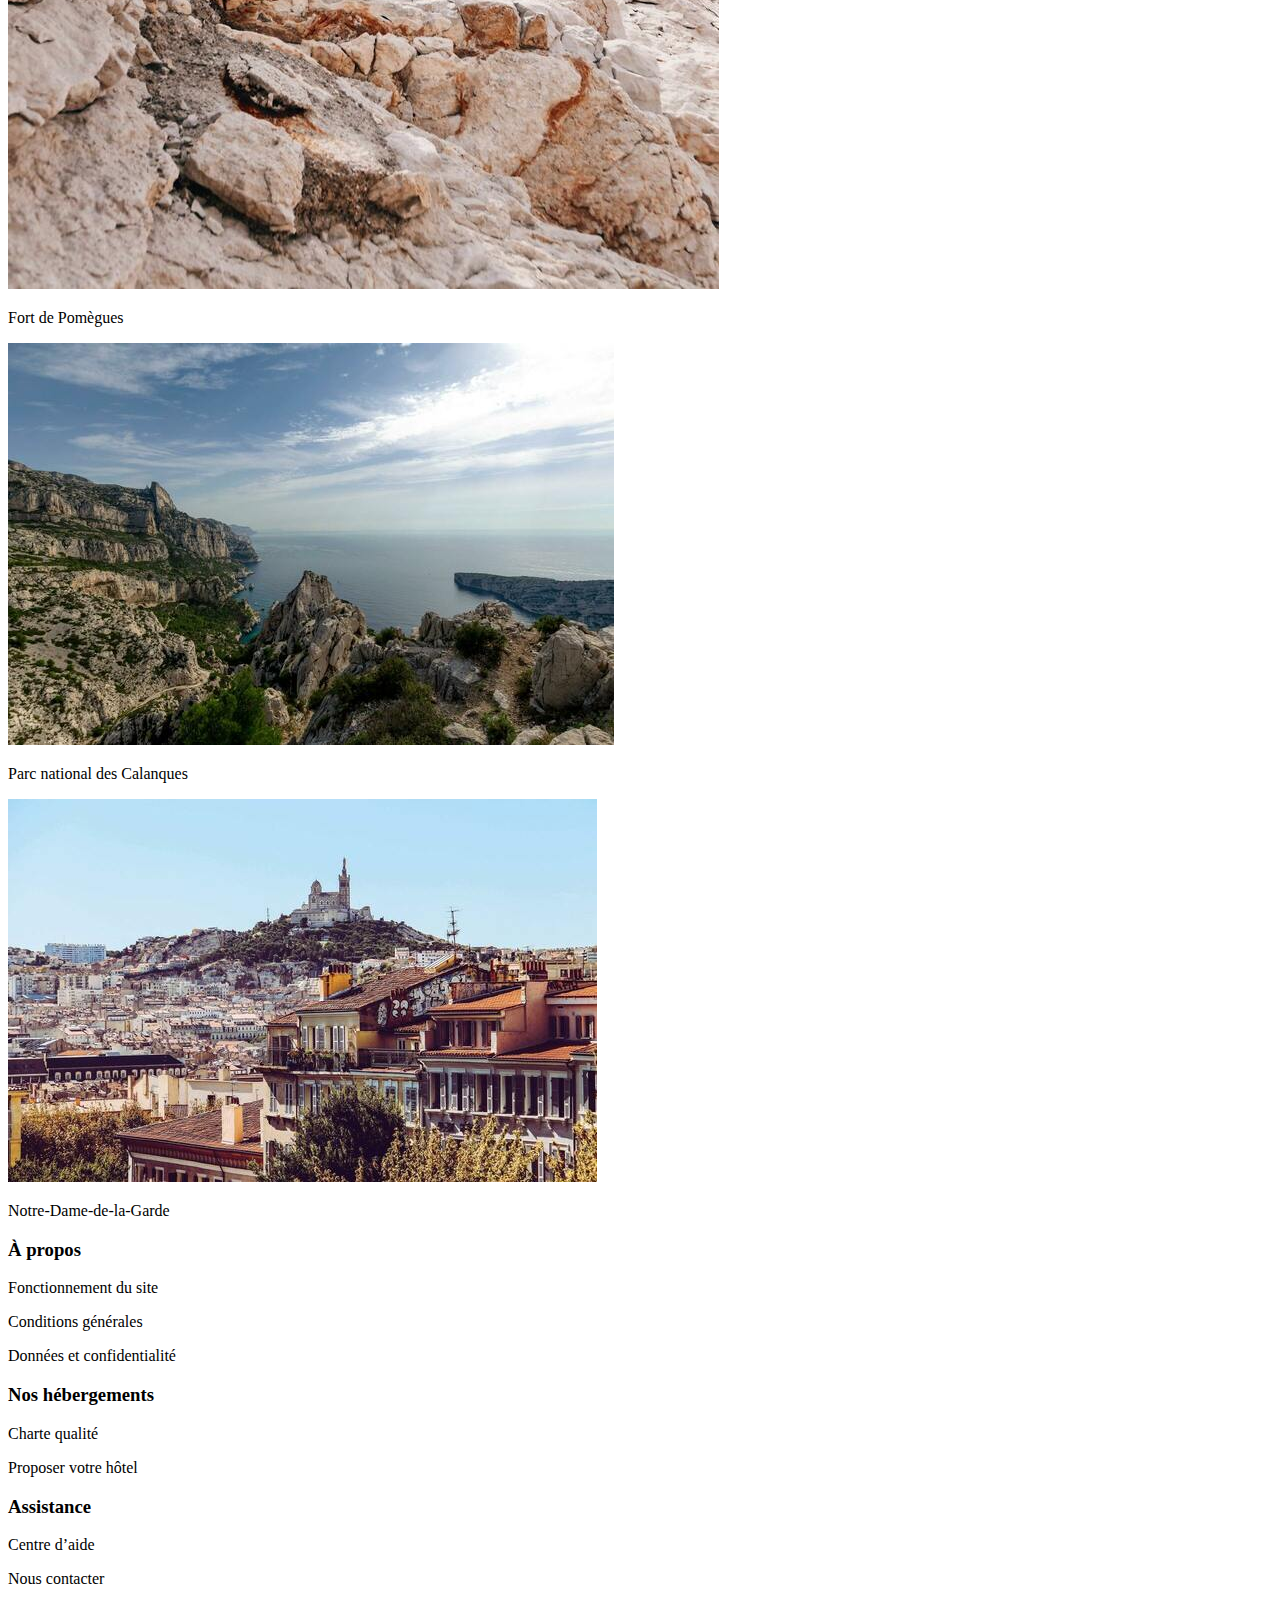
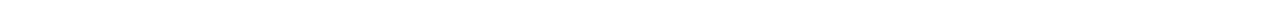
==== commit ea00aaa1: "Add files via upload" ====
--- a/projet 1 openclassrooms/booki.html
+++ b/projet 1 openclassrooms/booki.html
@@ -14,7 +14,7 @@
     
 </head>
 
-<body>
+<body class="body">
 
     <header class="header">
         <img class="logo" src="image/Booki (1).png" alt="logo">
@@ -50,12 +50,12 @@
     </div>
     
 </section>
-<!--       section du filtre imobile à aligner avec du display flex              -->
+<!--       section du filtre              -->
 <section class="filtre">
     <div class="filtrediv">
         <p>Filtres</p>
     </div>
-
+    
         <div class="economique">
             <div class="icone-F">
                 <i class="fa-solid fa-money-bill"></i>
@@ -192,9 +192,9 @@
         <div class="populaires">
 
             
-                    <div>
+                    <div class="dessus-pop">
                         <h2>Les plus populaires<h2>
-                        <i class="far-area-chart" aria-hidden="TRUE"></i>
+                        <i class="fa-solid fa-chart-line"></i>
                     </div>
                 
                 <div class="column">
@@ -320,4 +320,4 @@
 <script src="sectionrecherche.js"></script>
 </body>
 
-</Html> +</Html>